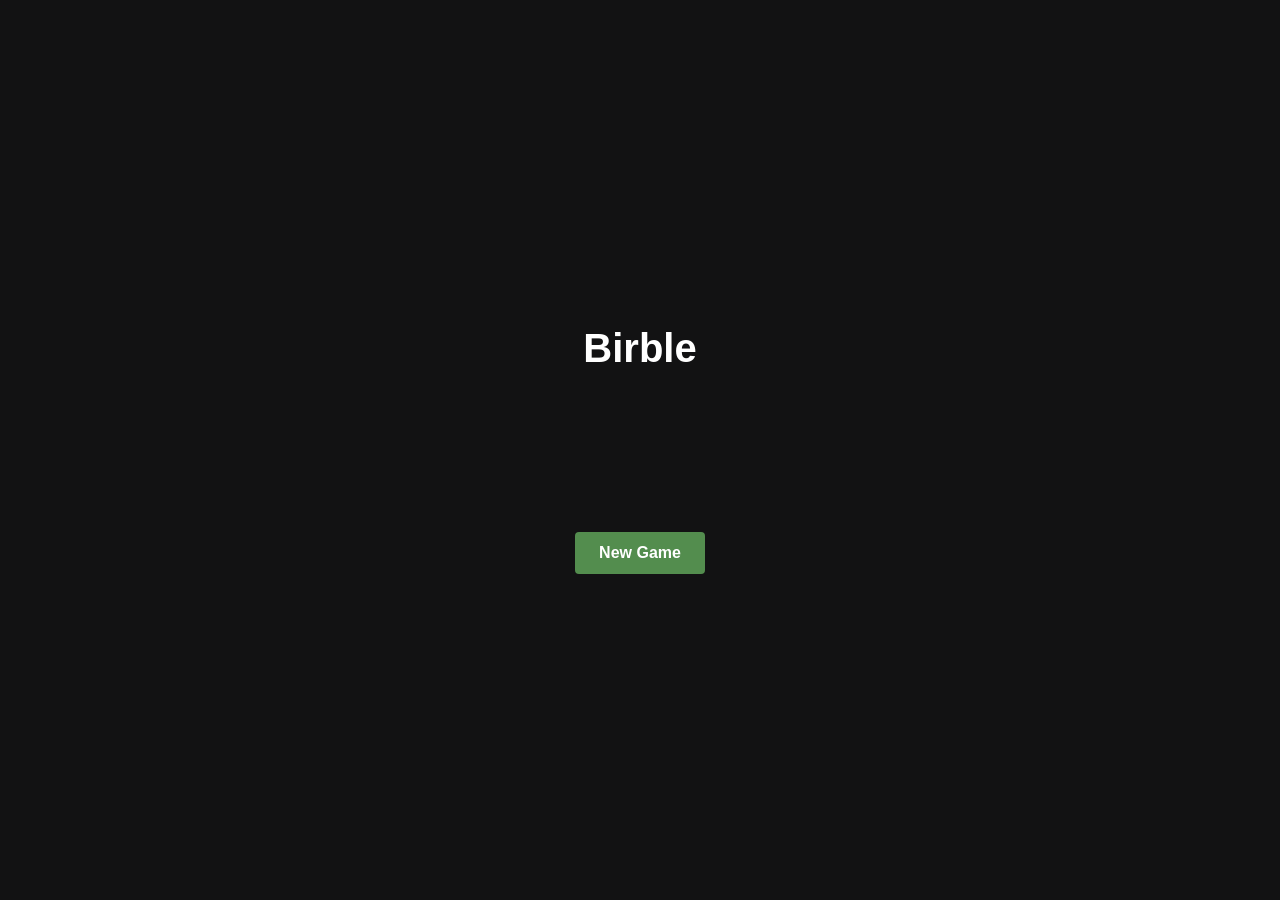
==== index.html @ 8f6b3149 "changed landing page from birble to index" ====
<!DOCTYPE html>
<html lang="en">
<head>
    <meta charset="UTF-8">
    <meta name="viewport" content="width=device-width, initial-scale=1.0">
    <title>Birble</title>
    <link rel="stylesheet" href="style.css">
</head>
<body>
    <div class="game-container">
        <h1>Birble</h1>
        <div class="message" id="message"></div>
        <div class="grid" id="grid">
            <!-- 6 rows of 5 tiles each -->
        </div>
        <div class="keyboard" id="keyboard">
            <!-- Virtual keyboard will be generated by JavaScript -->
        </div>
        <button id="reset-btn" class="reset-btn">New Game</button>
    </div>
    <script src="java.js"></script>
</body>
</html>
---- style.css ----
* {
    margin: 0;
    padding: 0;
    box-sizing: border-box;
}

body {
    font-family: 'Arial', sans-serif;
    background-color: #121213;
    color: white;
    display: flex;
    justify-content: center;
    align-items: center;
    min-height: 100vh;
    padding: 20px;
}

.game-container {
    max-width: 500px;
    width: 100%;
}

h1 {
    text-align: center;
    margin-bottom: 20px;
    font-size: 2.5rem;
}

.message {
    text-align: center;
    margin-bottom: 20px;
    min-height: 30px;
    font-size: 1.2rem;
    font-weight: bold;
}

.grid {
    display: grid;
    grid-template-rows: repeat(6, 1fr);
    gap: 5px;
    margin-bottom: 30px;
}

.row {
    display: grid;
    grid-template-columns: repeat(5, 1fr);
    gap: 5px;
}

.tile {
    width: 100%;
    aspect-ratio: 1;
    border: 2px solid #3a3a3c;
    display: flex;
    justify-content: center;
    align-items: center;
    font-size: 2rem;
    font-weight: bold;
    text-transform: uppercase;
    background-color: #121213;
    color: white;
    transition: all 0.2s ease;
}

.tile.filled {
    border-color: #565758;
}

.tile.correct {
    background-color: #538d4e;
    border-color: #538d4e;
}

.tile.present {
    background-color: #b59f3b;
    border-color: #b59f3b;
}

.tile.absent {
    background-color: #3a3a3c;
    border-color: #3a3a3c;
}

.keyboard {
    display: grid;
    grid-template-rows: repeat(3, 1fr);
    gap: 8px;
    margin-bottom: 20px;
}

.keyboard-row {
    display: flex;
    justify-content: center;
    gap: 6px;
}

.key {
    padding: 12px 8px;
    border: none;
    border-radius: 4px;
    background-color: #818384;
    color: white;
    font-size: 1rem;
    font-weight: bold;
    text-transform: uppercase;
    cursor: pointer;
    transition: all 0.1s ease;
    min-width: 40px;
    text-align: center;
}

.key:hover {
    background-color: #a0a1a3;
}

.key.correct {
    background-color: #538d4e;
}

.key.present {
    background-color: #b59f3b;
}

.key.absent {
    background-color: #3a3a3c;
}

.key.wide {
    flex: 1.5;
}

.reset-btn {
    display: block;
    margin: 0 auto;
    padding: 12px 24px;
    background-color: #538d4e;
    color: white;
    border: none;
    border-radius: 4px;
    font-size: 1rem;
    font-weight: bold;
    cursor: pointer;
    transition: background-color 0.2s ease;
}

.reset-btn:hover {
    background-color: #4a7c45;
}

@media (max-width: 600px) {
    .tile {
        font-size: 1.5rem;
    }
    
    .key {
        padding: 10px 6px;
        font-size: 0.9rem;
        min-width: 35px;
    }
}
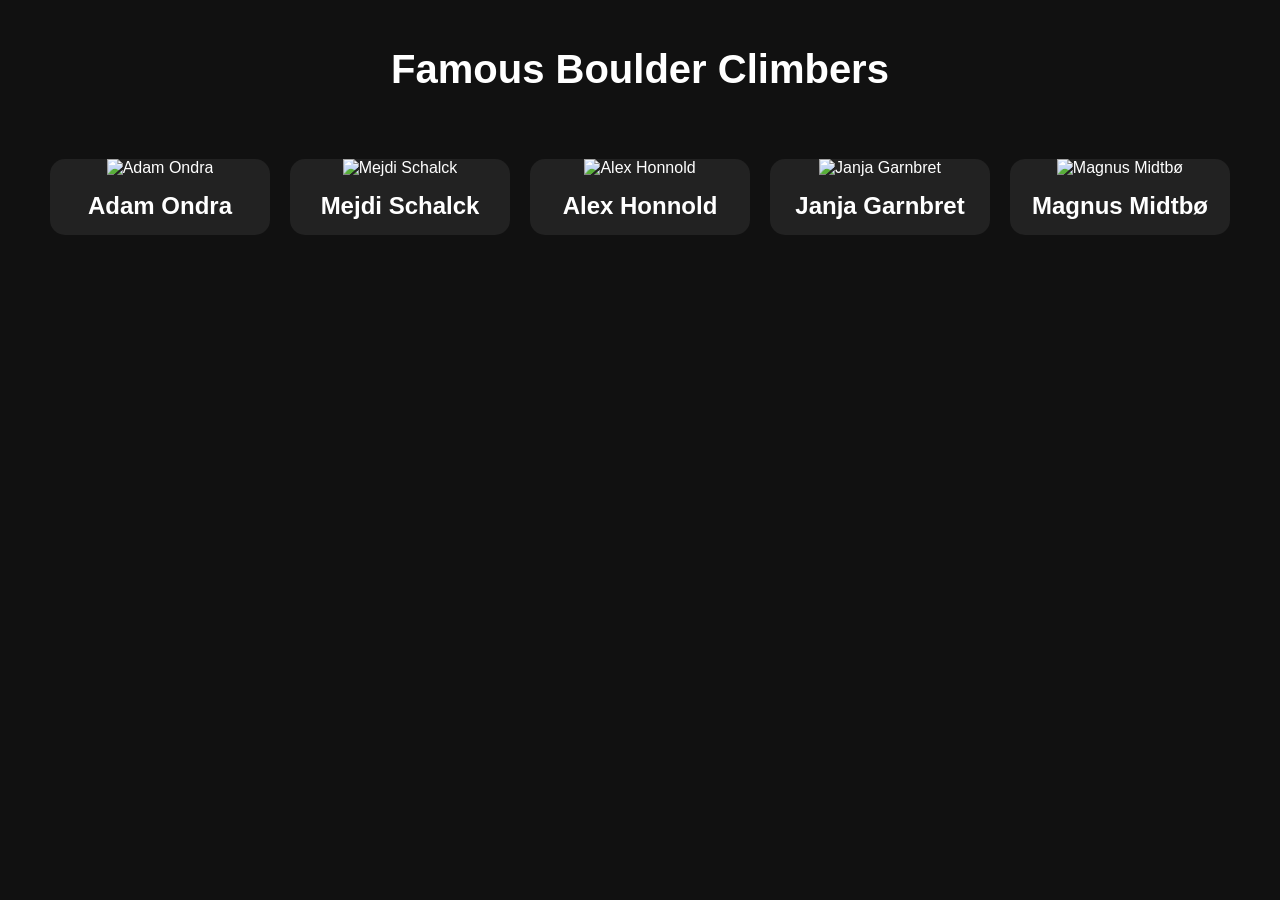
==== commit 0fc79ec4: "changed the game to a website of info of climbers, soon will add quizes about them" ====
--- a/index.html
+++ b/index.html
@@ -1,23 +1,210 @@
-<!DOCTYPE html>
-<html lang="en">
-<head>
-    <meta charset="UTF-8">
-    <meta name="viewport" content="width=device-width, initial-scale=1.0">
-    <title>Birble</title>
-    <link rel="stylesheet" href="style.css">
+<!-- index.html -->
+<!DOCTYPE html> <!-- Tells the browser this is an HTML5 document -->
+<html lang="en"> <!-- Starts the HTML document and sets language to English -->
+
+<head> <!-- Head section contains page settings -->
+  <meta charset="UTF-8"> <!-- Supports all text characters -->
+  <meta name="viewport" content="width=device-width, initial-scale=1.0"> <!-- Makes website responsive on phones -->
+  <title>Famous Boulder Climbers</title> <!-- Title shown in browser tab -->
+
+  <style> /* Starts CSS styling */
+
+    /* Styles the whole page */
+    body {
+      margin: 0; /* Removes default page spacing */
+      font-family: Arial, sans-serif; /* Sets font */
+      background: #111; /* Dark background */
+      color: white; /* White text */
+      text-align: center; /* Centers text */
+    }
+
+    /* Main title styling */
+    h1 {
+      padding: 20px; /* Space around title */
+      font-size: 40px; /* Large text */
+    }
+
+    /* Container for all climber cards */
+    .container {
+      display: flex; /* Places cards in a row */
+      flex-wrap: wrap; /* Moves cards to next line if needed */
+      justify-content: center; /* Centers cards */
+      gap: 20px; /* Space between cards */
+      padding: 20px; /* Space inside container */
+    }
+
+    /* Individual climber card */
+    .card {
+      background: #222; /* Dark gray background */
+      width: 220px; /* Card width */
+      border-radius: 15px; /* Rounded corners */
+      overflow: hidden; /* Prevents image overflow */
+      cursor: pointer; /* Shows pointer on hover */
+      transition: transform 0.3s; /* Smooth hover animation */
+    }
+
+    /* Card hover effect */
+    .card:hover {
+      transform: scale(1.05); /* Slightly enlarges card */
+    }
+
+    /* Climbers images */
+    .card img {
+      width: 100%; /* Full card width */
+      height: 250px; /* Fixed image height */
+      object-fit: cover; /* Crops image nicely */
+    }
+
+    /* Card title */
+    .card h2 {
+      margin: 15px 0; /* Space above and below text */
+    }
+
+    /* Popup background */
+    .popup {
+      display: none; /* Hidden by default */
+      position: fixed; /* Stays in place */
+      top: 0; /* Top of page */
+      left: 0; /* Left of page */
+      width: 100%; /* Full screen width */
+      height: 100%; /* Full screen height */
+      background: rgba(0,0,0,0.8); /* Dark transparent background */
+      justify-content: center; /* Centers popup horizontally */
+      align-items: center; /* Centers popup vertically */
+    }
+
+    /* Popup content box */
+    .popup-content {
+      background: #222; /* Dark popup background */
+      padding: 30px; /* Space inside popup */
+      border-radius: 15px; /* Rounded corners */
+      width: 70%; /* Popup width */
+      max-width: 600px; /* Maximum popup width */
+    }
+
+    /* Close button */
+    .close-btn {
+      background: red; /* Red button */
+      border: none; /* Removes border */
+      color: white; /* White text */
+      padding: 10px 20px; /* Button size */
+      cursor: pointer; /* Pointer on hover */
+      border-radius: 10px; /* Rounded button */
+      margin-top: 20px; /* Space above button */
+    }
+
+  </style> <!-- Ends CSS -->
+
 </head>
-<body>
-    <div class="game-container">
-        <h1>Birble</h1>
-        <div class="message" id="message"></div>
-        <div class="grid" id="grid">
-            <!-- 6 rows of 5 tiles each -->
-        </div>
-        <div class="keyboard" id="keyboard">
-            <!-- Virtual keyboard will be generated by JavaScript -->
-        </div>
-        <button id="reset-btn" class="reset-btn">New Game</button>
-    </div>
-    <script src="java.js"></script>
-</body>
-</html>+
+<body> <!-- Starts visible page content -->
+
+  <h1>Famous Boulder Climbers</h1> <!-- Main page heading -->
+
+  <div class="container"> <!-- Holds all climber cards -->
+
+    <!-- Adam Ondra card -->
+    <div class="card" onclick="showInfo('adam')"> <!-- Calls JavaScript when clicked -->
+      <img src="https://img.olympics.com/images/image/private/t_1-1_300/f_auto/v1707489700/primary/ryohdpaupufrjqfdbzri" alt="Adam Ondra"> <!-- Climber image -->
+      <h2>Adam Ondra</h2> <!-- Climber name -->
+    </div>
+
+    <!-- Mejdi Schalck card -->
+    <div class="card" onclick="showInfo('mejdi')">
+      <img src="https://encrypted-tbn0.gstatic.com/images?q=tbn:ANd9GcTlvGqSQooH2iXwVl6e9LVLuZGhv894qRvUmA&s" alt="Mejdi Schalck">
+      <h2>Mejdi Schalck</h2>
+    </div>
+
+    <!-- Alex Honnold card -->
+    <div class="card" onclick="showInfo('alex')">
+      <img src="https://media.gq.com/photos/5a09ff16b145834e27c427e0/4:3/w_3347,h_2510,c_limit/Alex%20Honnold-1217-GQ-MORG01-01.jpg" alt="Alex Honnold">
+      <h2>Alex Honnold</h2>
+    </div>
+
+    <!-- Janja Garnbret card -->
+    <div class="card" onclick="showInfo('janja')">
+      <img src="https://i0.wp.com/thehill.com/wp-content/uploads/sites/2/2024/08/66b75d8c823191.22814523.jpeg?w=2000&ssl=1" alt="Janja Garnbret">
+      <h2>Janja Garnbret</h2>
+    </div>
+
+    <!-- Magnus Midtbø card -->
+    <div class="card" onclick="showInfo('magnus')">
+      <img src="https://altitudeclimbing.com/wp-content/uploads/2025/06/retreat-kalymnos-april-2026-3-Magnus-Midtbo@2x.jpg" alt="Magnus Midtbø">
+      <h2>Magnus Midtbø</h2>
+    </div>
+
+  </div> <!-- Ends card container -->
+
+  <!-- Popup section -->
+  <div class="popup" id="popup"> <!-- Hidden popup -->
+    
+    <div class="popup-content"> <!-- Popup box -->
+
+      <h2 id="popup-title"></h2> <!-- Title filled by JavaScript -->
+
+      <p id="popup-text"></p> <!-- Info text filled by JavaScript -->
+
+      <button class="close-btn" onclick="closePopup()">Close</button> <!-- Closes popup -->
+
+    </div>
+
+  </div>
+
+  <script> // Starts JavaScript
+
+    // Stores information about climbers
+    const climbers = {
+
+      adam: {
+        name: "Adam Ondra", // Climbers name
+        info: "Adam Ondra is one of the greatest climbers in the world. He is from the Czech Republic and is known for being extremely strong in both sport climbing and bouldering. Many people consider him one of the best all-around climbers in history because he has pushed the limits of what is possible in climbing. He became famous for climbing some of the hardest routes ever done in the world. Adam is also known for his intense focus and powerful style. When he climbs, he often looks very serious because he is thinking carefully about every move. He has completed climbs that almost nobody else has been able to finish, including some of the most difficult rock routes ever created. Adam also competed in the Olympics, representing climbing on a global stage. Even though he is already at the top level, he continues to train hard and try new challenges. Many young climbers look up to him because of his dedication, strength, and love for the sport."
+      },
+
+      mejdi: {
+        name: "Mejdi Schalck",
+        info: "Mejdi Schalck is a talented climber from France who is known for his speed, power, and exciting climbing style. He became famous in competition bouldering because of how quickly he can solve difficult climbing problems. Mejdi is one of the strongest young climbers in the world and has competed against many top athletes in international climbing competitions. People enjoy watching Mejdi climb because he moves very fast and takes big risks on difficult routes. He is especially good at dynamic moves, where climbers jump or move quickly between holds. His energy and confidence make him exciting to watch during competitions. Mejdi trains very hard and continues improving every year, becoming one of the rising stars in modern climbing and bouldering."
+      },
+
+      alex: {
+        name: "Alex Honnold",
+        info: "Alex Honnold is one of the most famous climbers in the world. He is known for free solo climbing, which means climbing without ropes or safety equipment. One of his biggest achievements was climbing the giant cliff El Capitan in Yosemite National Park completely alone without any protection. This climb was shown in the famous movie Free Solo. The movie became very popular because people were shocked by how dangerous the climb was         Alex is known for staying very calm and focused even in scary situations high above the ground. Many people say he has almost no fear. He also climbed famous buildings and walls around the world, including Taipei 101 in Taiwan during a live event. Climbers admire him because of his strength, balance, smart climbing skills, and bravery. Besides climbing, he also helps charities and raises awareness about environmental issues."
+
+      },
+
+      janja: {
+        name: "Janja Garnbret",
+        info: "Janja Garnbret is one of the best female climbers in the world. She is from Slovenia and became famous because of her amazing strength, balance, and climbing skills. Janja is especially known for competition climbing and bouldering, where she has won many world championships and international competitions. She also won a gold medal in the Olympics, making her one of the biggest stars in climbing history. Many people admire Janja because she climbs very smoothly and makes difficult routes look easy. She is known for her strong mindset, confidence, and hard work during training. Even when climbs are extremely difficult, she stays calm and focused. Janja has inspired many young climbers around the world, especially girls who want to start climbing. Besides competitions, she also enjoys outdoor climbing and continues to push the limits of the sport."
+      },
+
+      magnus: {
+        name: "Magnus Midtbø",
+        info: "Magnus Midtbø is a famous climber from Norway. He is known for his incredible strength, powerful climbing style, and fun personality. Magnus started climbing when he was young and later became one of the best competitive climbers in Europe. He won many climbing competitions and became respected for his strong grip and athletic skills. Today, Magnus is also very popular on YouTube, where he makes videos about climbing, training, challenges, and adventures with other athletes and famous climbers. Many people enjoy watching his videos because they are exciting, funny, and show how difficult climbing can be. Magnus is known for trying crazy climbing challenges and testing his strength in different sports. He has inspired many people to start climbing and stay active. Even after leaving professional competitions, he continues to be one of the most famous climbers on the internet."
+      }
+
+    };
+
+    // Function that shows popup info
+    function showInfo(climber) {
+
+      // Sets popup title text
+      document.getElementById("popup-title").innerText = climbers[climber].name;
+
+      // Sets popup info text
+      document.getElementById("popup-text").innerText = climbers[climber].info;
+
+      // Makes popup visible
+      document.getElementById("popup").style.display = "flex";
+    }
+
+    // Function to close popup
+    function closePopup() {
+
+      // Hides popup
+      document.getElementById("popup").style.display = "none";
+    }
+
+  </script> <!-- Ends JavaScript -->
+
+</body> <!-- Ends visible page -->
+
+</html> <!-- Ends HTML document -->
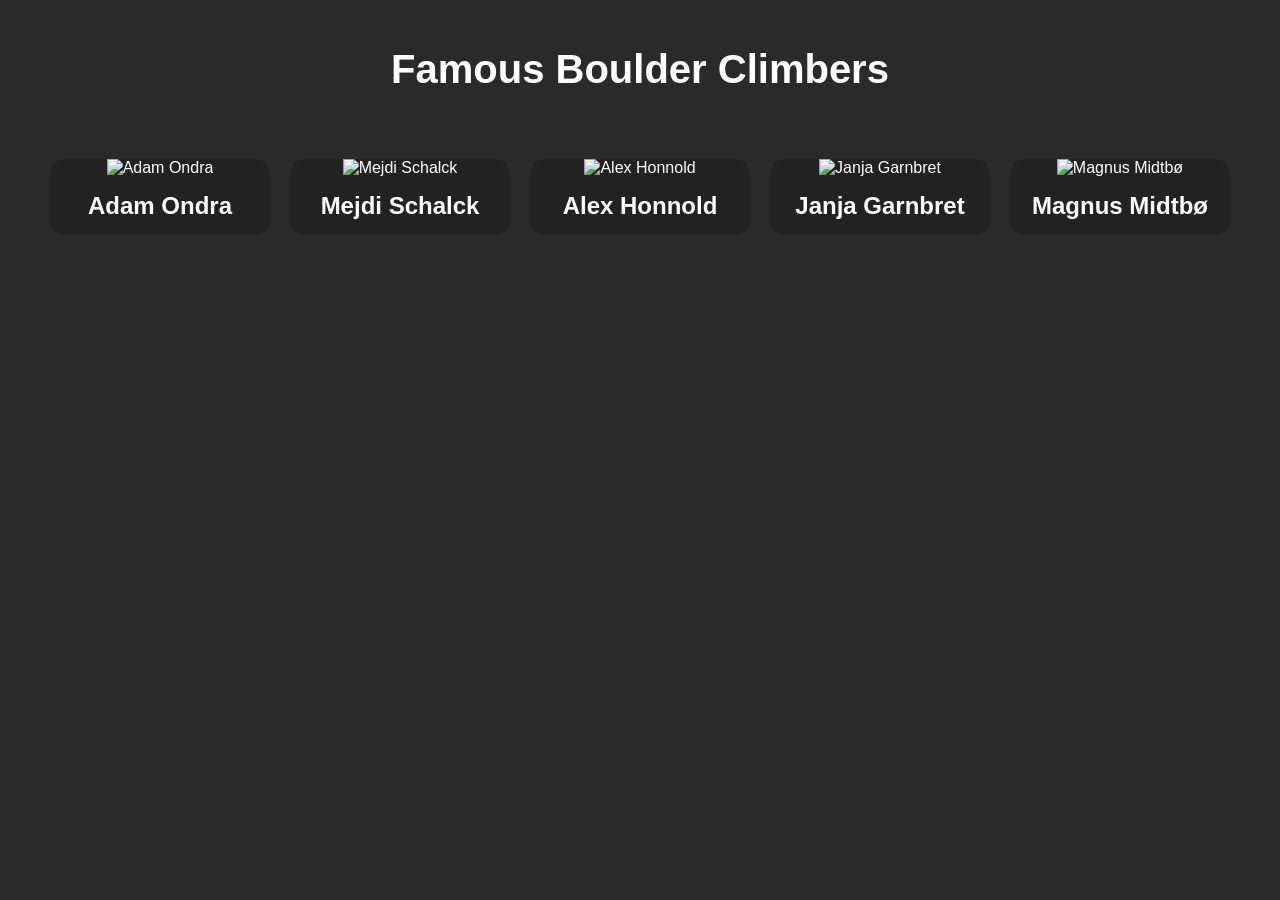
==== commit 3b77905f: "added quizes" ====
--- a/index.html
+++ b/index.html
@@ -13,9 +13,47 @@
     body {
       margin: 0; /* Removes default page spacing */
       font-family: Arial, sans-serif; /* Sets font */
-      background: #111; /* Dark background */
+      background: #2a2a2a; /* Dark gray background */
       color: white; /* White text */
       text-align: center; /* Centers text */
+      position: relative; /* For particle positioning */
+      overflow-x: hidden; /* Prevent horizontal scroll */
+    }
+
+    /* Particle styles */
+    .particle {
+      position: fixed; /* Fixed positioning */
+      pointer-events: none; /* Don't interfere with clicks */
+      top: 0; /* Start from top */
+      left: 0; /* Start from left */
+    }
+
+    /* Particle animation */
+    @keyframes float {
+      0% {
+        transform: translateY(0px) translateX(0px);
+        opacity: 0;
+      }
+      10% {
+        opacity: 1;
+      }
+      90% {
+        opacity: 1;
+      }
+      100% {
+        transform: translateY(-100vh) translateX(100px);
+        opacity: 0;
+      }
+    }
+
+    /* Particle glow animation */
+    @keyframes glow {
+      0%, 100% {
+        box-shadow: 0 0 5px rgba(218, 165, 32, 0.3);
+      }
+      50% {
+        box-shadow: 0 0 15px rgba(218, 165, 32, 0.6);
+      }
     }
 
     /* Main title styling */
@@ -93,6 +131,148 @@
       margin-top: 20px; /* Space above button */
     }
 
+    /* Quiz container */
+    .quiz-container {
+      display: none; /* Hidden by default */
+      position: fixed; /* Stays in place */
+      top: 0; /* Top of page */
+      left: 0; /* Left of page */
+      width: 100%; /* Full screen width */
+      height: 100%; /* Full screen height */
+      background: linear-gradient(135deg, #3d3d1f 0%, #4a4a2a 100%); /* Dark gold gradient */
+      justify-content: center; /* Centers quiz horizontally */
+      align-items: center; /* Centers quiz vertically */
+      z-index: 1000; /* Makes sure it's on top */
+    }
+
+    /* Quiz content box */
+    .quiz-content {
+      background: #2a2a1a; /* Dark gold background */
+      padding: 30px; /* Space inside popup */
+      border-radius: 15px; /* Rounded corners */
+      width: 80%; /* Popup width */
+      max-width: 700px; /* Maximum popup width */
+      max-height: 80vh; /* Maximum height */
+      overflow-y: auto; /* Scroll if needed */
+    }
+
+    /* Quiz button */
+    .quiz-btn {
+      background: #1f1f1f; /* Dark blue button */
+      border: 2px solid white; /* White border */
+      color: white; /* White text */
+      padding: 10px 20px; /* Button size */
+      cursor: pointer; /* Pointer on hover */
+      border-radius: 10px; /* Rounded button */
+      font-size: 14px; /* Text size */
+      transition: 0.3s; /* Smooth animation */
+    }
+
+    /* Quiz button hover */
+    .quiz-btn:hover {
+      background: #333; /* Lighter on hover */
+      transform: scale(1.05); /* Slightly larger */
+    }
+
+    /* Answer option */
+    .answer-option {
+      background: #333; /* Dark background */
+      border: 2px solid #555; /* Gray border */
+      color: white; /* White text */
+      padding: 15px; /* Padding inside */
+      cursor: pointer; /* Pointer on hover */
+      border-radius: 8px; /* Rounded corners */
+      text-align: left; /* Left align text */
+      transition: 0.3s; /* Smooth animation */
+    }
+
+    /* Answer hover */
+    .answer-option:hover {
+      background: #444; /* Lighter on hover */
+      border-color: #888; /* Lighter border */
+      transform: scale(1.02); /* Slightly larger */
+    }
+
+    /* Answer selected */
+    .answer-option.selected {
+      background: #0066cc; /* Blue when selected */
+      border-color: #0099ff; /* Light blue border */
+    }
+
+    /* Picture option */
+    .picture-option {
+      position: relative; /* For image positioning */
+      cursor: pointer; /* Pointer on hover */
+      border: 3px solid #555; /* Gray border */
+      border-radius: 10px; /* Rounded corners */
+      overflow: hidden; /* Hide overflow */
+      transition: 0.3s; /* Smooth animation */
+    }
+
+    /* Picture hover */
+    .picture-option:hover {
+      border-color: #888; /* Lighter border */
+      transform: scale(1.05); /* Slightly larger */
+    }
+
+    /* Picture selected */
+    .picture-option.selected {
+      border-color: #0099ff; /* Light blue border when selected */
+      box-shadow: 0 0 10px #0099ff; /* Glowing effect */
+    }
+
+    /* Picture image */
+    .picture-option img {
+      width: 100%; /* Full width */
+      height: 150px; /* Fixed height */
+      object-fit: cover; /* Crop nicely */
+      display: block; /* Remove spacing */
+    }
+
+    /* Results container */
+    .results-container {
+      display: none; /* Hidden by default */
+      position: fixed; /* Stays in place */
+      top: 0; /* Top of page */
+      left: 0; /* Left of page */
+      width: 100%; /* Full screen width */
+      height: 100%; /* Full screen height */
+      background: linear-gradient(135deg, #3d3d1f 0%, #4a4a2a 100%); /* Dark gold gradient */
+      justify-content: center; /* Centers content horizontally */
+      align-items: center; /* Centers content vertically */
+      z-index: 1000; /* Makes sure it's on top */
+    }
+
+    /* Results content box */
+    .results-content {
+      background: #2a2a1a; /* Dark gold background */
+      padding: 30px; /* Space inside */
+      border-radius: 15px; /* Rounded corners */
+      width: 80%; /* Width */
+      max-width: 700px; /* Maximum width */
+      max-height: 80vh; /* Maximum height */
+      overflow-y: auto; /* Scroll if needed */
+    }
+
+    /* Review item */
+    .review-item {
+      background: #333; /* Dark background */
+      padding: 15px; /* Padding inside */
+      margin: 10px 0; /* Space between items */
+      border-radius: 8px; /* Rounded corners */
+      border-left: 4px solid #888; /* Left border */
+    }
+
+    /* Review correct */
+    .review-item.correct {
+      border-left-color: #4CAF50; /* Green for correct */
+    }
+
+    /* Review incorrect */
+    .review-item.incorrect {
+      border-left-color: #f44336; /* Red for incorrect */
+    }
+
   </style> <!-- Ends CSS -->
 
 </head>
@@ -144,13 +324,50 @@
 
       <p id="popup-text"></p> <!-- Info text filled by JavaScript -->
 
-      <button class="close-btn" onclick="closePopup()">Close</button> <!-- Closes popup -->
+      <div style="display: flex; gap: 10px; justify-content: center; margin-top: 20px;">
+        <button class="close-btn" onclick="closePopup()">Close</button> <!-- Closes popup -->
+        <button class="close-btn" style="background: #4CAF50;" id="quiz-btn" onclick="startQuiz()">Quiz</button> <!-- Opens quiz -->
+      </div>
 
     </div>
 
   </div>
 
+  <!-- Quiz Page -->
+  <div class="quiz-container" id="quiz-container">
+    <div class="quiz-content">
+      <h2 id="quiz-title">Quiz</h2>
+      <p id="question-number"></p>
+      <div id="question-container"></div>
+      <div id="answers-container" style="display: flex; flex-direction: column; gap: 10px; margin-top: 20px;"></div>
+      <div style="margin-top: 20px; display: flex; gap: 10px; justify-content: center;">
+        <button class="quiz-btn" onclick="previousQuestion()">Previous</button>
+        <button class="quiz-btn" onclick="nextQuestion()">Next</button>
+        <button class="quiz-btn" style="background: #4CAF50;" onclick="finishQuiz()">Finish</button>
+      </div>
+    </div>
+  </div>
+
+  <!-- Quiz Results Page -->
+  <div class="results-container" id="results-container">
+    <div class="results-content">
+      <h2>Quiz Results</h2>
+      <p id="score-display" style="font-size: 24px; margin: 20px 0;"></p>
+      <div id="review-container" style="max-height: 400px; overflow-y: auto; margin: 20px 0; text-align: left;"></div>
+      <button class="quiz-btn" style="background: #4CAF50;" onclick="closeResults()">Back to Home</button>
+    </div>
+  </div>
+
   <script> // Starts JavaScript
+
+    // Climber image URLs
+    const climberImages = {
+      adam: "https://img.olympics.com/images/image/private/t_1-1_300/f_auto/v1707489700/primary/ryohdpaupufrjqfdbzri",
+      mejdi: "https://encrypted-tbn0.gstatic.com/images?q=tbn:ANd9GcTlvGqSQooH2iXwVl6e9LVLuZGhv894qRvUmA&s",
+      alex: "https://media.gq.com/photos/5a09ff16b145834e27c427e0/4:3/w_3347,h_2510,c_limit/Alex%20Honnold-1217-GQ-MORG01-01.jpg",
+      janja: "https://i0.wp.com/thehill.com/wp-content/uploads/sites/2/2024/08/66b75d8c823191.22814523.jpeg?w=2000&ssl=1",
+      magnus: "https://altitudeclimbing.com/wp-content/uploads/2025/06/retreat-kalymnos-april-2026-3-Magnus-Midtbo@2x.jpg"
+    };
 
     // Stores information about climbers
     const climbers = {
@@ -183,6 +400,247 @@
 
     };
 
+    // Quiz questions for each climber
+    const quizzes = {
+      adam: [
+        {
+          type: "text",
+          question: "Where is Adam Ondra from?",
+          answers: ["Czech Republic", "Poland", "Slovakia", "Hungary", "Germany"],
+          correct: 0
+        },
+        {
+          type: "text",
+          question: "What types of climbing is Adam Ondra known for?",
+          answers: ["Sport climbing and bouldering", "Free solo climbing", "Ice climbing", "Mountaineering", "Indoor climbing only"],
+          correct: 0
+        },
+        {
+          type: "text",
+          question: "What is Adam known for in his climbing style?",
+          answers: ["Intense focus and powerful style", "Taking unnecessary risks", "Rushing through climbs", "Being distracted", "Climbing alone without safety"],
+          correct: 0
+        },
+        {
+          type: "text",
+          question: "Did Adam Ondra compete in the Olympics?",
+          answers: ["Yes", "No", "Maybe", "Only in youth competitions", "He refused to compete"],
+          correct: 0
+        },
+        {
+          type: "picture",
+          question: "Which climber is Adam Ondra?",
+          imagePositions: ["adam", "mejdi", "alex", "janja", "magnus"],
+          correct: 0
+        }
+      ],
+      mejdi: [
+        {
+          type: "text",
+          question: "Which country is Mejdi Schalck from?",
+          answers: ["France", "Germany", "Italy", "Spain", "Belgium"],
+          correct: 0
+        },
+        {
+          type: "text",
+          question: "What is Mejdi Schalck known for?",
+          answers: ["Speed and power in bouldering", "Free solo climbing", "Mountain climbing", "Ice climbing", "Rock formations study"],
+          correct: 0
+        },
+        {
+          type: "text",
+          question: "What special climbing move is Mejdi especially good at?",
+          answers: ["Dynamic moves with jumping", "Slow climbing", "Resting between holds", "Climbing downward", "Balance techniques"],
+          correct: 0
+        },
+        {
+          type: "text",
+          question: "What makes Mejdi exciting to watch during competitions?",
+          answers: ["He moves very fast and takes big risks", "He climbs slowly and carefully", "He refuses to compete", "He helps other climbers", "He uses equipment help"],
+          correct: 0
+        },
+        {
+          type: "picture",
+          question: "Which climber is Mejdi Schalck?",
+          imagePositions: ["adam", "mejdi", "alex", "janja", "magnus"],
+          correct: 1
+        }
+      ],
+      alex: [
+        {
+          type: "text",
+          question: "What type of climbing is Alex Honnold most famous for?",
+          answers: ["Free solo climbing", "Bouldering", "Indoor climbing", "Mountain climbing", "Competition climbing"],
+          correct: 0
+        },
+        {
+          type: "text",
+          question: "Which cliff did Alex Honnold climb without ropes?",
+          answers: ["El Capitan in Yosemite", "Half Dome", "K2", "Everest", "Mont Blanc"],
+          correct: 0
+        },
+        {
+          type: "text",
+          question: "What movie documented Alex's El Capitan climb?",
+          answers: ["Free Solo", "Climbing High", "The Wall", "Vertical Limit", "Peak Performance"],
+          correct: 0
+        },
+        {
+          type: "text",
+          question: "Which building did Alex Honnold climb?",
+          answers: ["Taipei 101 in Taiwan", "Burj Khalifa", "Tokyo Tower", "CN Tower", "Empire State Building"],
+          correct: 0
+        },
+        {
+          type: "picture",
+          question: "Which climber is Alex Honnold?",
+          imagePositions: ["adam", "mejdi", "alex", "janja", "magnus"],
+          correct: 2
+        }
+      ],
+      janja: [
+        {
+          type: "text",
+          question: "Which country is Janja Garnbret from?",
+          answers: ["Slovenia", "Croatia", "Bosnia", "Serbia", "Macedonia"],
+          correct: 0
+        },
+        {
+          type: "text",
+          question: "What Olympic achievement did Janja Garnbret accomplish?",
+          answers: ["Won a gold medal", "Won a silver medal", "Won a bronze medal", "Competed but didn't medal", "Didn't compete"],
+          correct: 0
+        },
+        {
+          type: "text",
+          question: "What is Janja known for in her climbing?",
+          answers: ["Climbing smoothly and making routes look easy", "Climbing very slowly", "Making mistakes often", "Refusing to compete", "Using safety ropes always"],
+          correct: 0
+        },
+        {
+          type: "text",
+          question: "What has Janja won many of?",
+          answers: ["World championships and international competitions", "Olympic medals only", "YouTube subscribers", "Magazine covers", "Social media likes"],
+          correct: 0
+        },
+        {
+          type: "picture",
+          question: "Which climber is Janja Garnbret?",
+          imagePositions: ["adam", "mejdi", "alex", "janja", "magnus"],
+          correct: 3
+        }
+      ],
+      magnus: [
+        {
+          type: "text",
+          question: "Which country is Magnus Midtbø from?",
+          answers: ["Norway", "Sweden", "Denmark", "Finland", "Iceland"],
+          correct: 0
+        },
+        {
+          type: "text",
+          question: "What sport other than climbing is Magnus known for testing?",
+          answers: ["Various sports and athletic challenges", "Only climbing", "Only weightlifting", "Only gymnastics", "Only running"],
+          correct: 0
+        },
+        {
+          type: "text",
+          question: "Where is Magnus very popular today?",
+          answers: ["On YouTube", "In Olympics only", "In local gyms", "In magazines only", "In documentaries only"],
+          correct: 0
+        },
+        {
+          type: "text",
+          question: "What are Magnus' YouTube videos about?",
+          answers: ["Climbing, training, challenges, and adventures", "Only instructional climbing", "Only extreme sports", "Only competition results", "Only equipment reviews"],
+          correct: 0
+        },
+        {
+          type: "picture",
+          question: "Which climber is Magnus Midtbø?",
+          imagePositions: ["adam", "mejdi", "alex", "janja", "magnus"],
+          correct: 4
+        }
+      ]
+    };
+
+    // Function to create and animate particles on homepage
+    function createParticles() {
+      // Create 30 particles
+      for (let i = 0; i < 30; i++) {
+        setTimeout(() => {
+          const particle = document.createElement("div");
+          particle.className = "particle";
+          
+          // Random size between 2-6px
+          const size = Math.random() * 4 + 2;
+          particle.style.width = size + "px";
+          particle.style.height = size + "px";
+          particle.style.backgroundColor = "rgba(218, 165, 32, " + (Math.random() * 0.6 + 0.4) + ")";
+          particle.style.borderRadius = "50%";
+          particle.style.left = Math.random() * window.innerWidth + "px";
+          particle.style.top = window.innerHeight + "px";
+          
+          // Random duration between 8-15 seconds
+          const duration = Math.random() * 7 + 8;
+          particle.style.animation = "float " + duration + "s linear forwards, glow 3s ease-in-out infinite";
+          particle.style.animationDelay = "0s, " + (Math.random() * 2) + "s";
+          
+          document.body.appendChild(particle);
+          
+          // Remove particle after animation ends
+          setTimeout(() => {
+            particle.remove();
+          }, duration * 1000);
+        }, i * 200);
+      }
+    }
+
+    // Function to clean up particles when entering quiz
+    function cleanupParticles() {
+      const particles = document.querySelectorAll(".particle");
+      particles.forEach(p => p.remove());
+    }
+
+    // Create initial particles on page load
+    window.addEventListener("load", () => {
+      createParticles();
+    });
+
+    // Keep creating particles continuously
+    setInterval(() => {
+      if (document.getElementById("quiz-container").style.display !== "flex" && 
+          document.getElementById("results-container").style.display !== "flex") {
+        createParticles();
+      }
+    }, 5000);
+
+    // Global quiz state
+    let currentQuiz = null;
+    let currentClimber = null;
+    let currentQuestion = 0;
+    let shuffledQuestions = [];
+    let userAnswers = [];
+    let questionData = []; // Stores shuffled answers and correct indices
+
+    // Helper function to shuffle array
+    function shuffleArray(array) {
+      const shuffled = [...array];
+      for (let i = shuffled.length - 1; i > 0; i--) {
+        const j = Math.floor(Math.random() * (i + 1));
+        [shuffled[i], shuffled[j]] = [shuffled[j], shuffled[i]];
+      }
+      return shuffled;
+    }
+
+    // Helper function to find index of element in array
+    function findIndex(array, element) {
+      for (let i = 0; i < array.length; i++) {
+        if (array[i] === element) return i;
+      }
+      return -1;
+    }
+
     // Function that shows popup info
     function showInfo(climber) {
 
@@ -192,6 +650,9 @@
       // Sets popup info text
       document.getElementById("popup-text").innerText = climbers[climber].info;
 
+      // Store current climber for quiz
+      currentClimber = climber;
+
       // Makes popup visible
       document.getElementById("popup").style.display = "flex";
     }
@@ -203,6 +664,197 @@
       document.getElementById("popup").style.display = "none";
     }
 
+    // Function to start quiz
+    function startQuiz() {
+      if (!currentClimber) return;
+
+      // Shuffle questions
+      shuffledQuestions = [...quizzes[currentClimber]].sort(() => Math.random() - 0.5);
+      userAnswers = new Array(5).fill(null);
+      currentQuestion = 0;
+      questionData = [];
+
+      // Shuffle answers and track correct indices for each question
+      shuffledQuestions.forEach((question) => {
+        if (question.type === "picture") {
+          // Shuffle picture positions
+          const shuffledPositions = shuffleArray(question.imagePositions);
+          const correctPosition = question.imagePositions[question.correct];
+          const newCorrectIndex = findIndex(shuffledPositions, correctPosition);
+          
+          questionData.push({
+            shuffledPositions: shuffledPositions,
+            correctIndex: newCorrectIndex
+          });
+        } else {
+          // Shuffle text answers
+          const correctAnswer = question.answers[question.correct];
+          const shuffledAnswers = shuffleArray(question.answers);
+          const newCorrectIndex = findIndex(shuffledAnswers, correctAnswer);
+          
+          questionData.push({
+            shuffledAnswers: shuffledAnswers,
+            correctIndex: newCorrectIndex
+          });
+        }
+      });
+
+      // Clean up particles before showing quiz
+      cleanupParticles();
+
+      // Hide popup and show quiz
+      document.getElementById("popup").style.display = "none";
+      document.getElementById("quiz-container").style.display = "flex";
+
+      // Display first question
+      displayQuestion();
+    }
+
+    // Function to display current question
+    function displayQuestion() {
+      const question = shuffledQuestions[currentQuestion];
+      document.getElementById("quiz-title").innerText = climbers[currentClimber].name + " Quiz";
+      document.getElementById("question-number").innerText = "Question " + (currentQuestion + 1) + " of 5";
+
+      if (question.type === "picture") {
+        displayPictureQuestion(question);
+      } else {
+        displayTextQuestion(question);
+      }
+    }
+
+    // Function to display text question
+    function displayTextQuestion(question) {
+      const container = document.getElementById("question-container");
+      container.innerHTML = "<h3>" + question.question + "</h3>";
+
+      const answersContainer = document.getElementById("answers-container");
+      answersContainer.innerHTML = "";
+      answersContainer.style.display = "flex";
+      answersContainer.style.flexDirection = "column";
+
+      const data = questionData[currentQuestion];
+      const shuffledAnswers = data.shuffledAnswers;
+
+      shuffledAnswers.forEach((answer, index) => {
+        const button = document.createElement("button");
+        button.className = "answer-option";
+        if (userAnswers[currentQuestion] === index) {
+          button.classList.add("selected");
+        }
+        button.innerText = answer;
+        button.onclick = () => selectAnswer(index);
+        answersContainer.appendChild(button);
+      });
+    }
+
+    // Function to display picture question
+    function displayPictureQuestion(question) {
+      const container = document.getElementById("question-container");
+      container.innerHTML = "<h3>" + question.question + "</h3>";
+
+      const answersContainer = document.getElementById("answers-container");
+      answersContainer.innerHTML = "";
+      answersContainer.style.display = "grid";
+      answersContainer.style.gridTemplateColumns = "repeat(auto-fit, minmax(120px, 1fr))";
+
+      const data = questionData[currentQuestion];
+      const shuffledPositions = data.shuffledPositions;
+
+      shuffledPositions.forEach((climberKey, index) => {
+        const div = document.createElement("div");
+        div.className = "picture-option";
+        if (userAnswers[currentQuestion] === index) {
+          div.classList.add("selected");
+        }
+        div.style.cursor = "pointer";
+        div.innerHTML = "<img src='" + climberImages[climberKey] + "' alt='" + climbers[climberKey].name + "'>";
+        div.onclick = () => selectAnswer(index);
+        answersContainer.appendChild(div);
+      });
+    }
+
+    // Function to select answer
+    function selectAnswer(index) {
+      userAnswers[currentQuestion] = index;
+
+      // Update display
+      displayQuestion();
+    }
+
+    // Function to go to next question
+    function nextQuestion() {
+      if (currentQuestion < 4) {
+        currentQuestion++;
+        displayQuestion();
+      }
+    }
+
+    // Function to go to previous question
+    function previousQuestion() {
+      if (currentQuestion > 0) {
+        currentQuestion--;
+        displayQuestion();
+      }
+    }
+
+    // Function to finish quiz
+    function finishQuiz() {
+      // Calculate score
+      let score = 0;
+      for (let i = 0; i < 5; i++) {
+        if (userAnswers[i] === questionData[i].correctIndex) {
+          score++;
+        }
+      }
+
+      // Display results
+      document.getElementById("quiz-container").style.display = "none";
+      document.getElementById("results-container").style.display = "flex";
+
+      // Show score
+      document.getElementById("score-display").innerText = "You scored " + score + " out of 5!";
+
+      // Show review
+      const reviewContainer = document.getElementById("review-container");
+      reviewContainer.innerHTML = "";
+
+      for (let i = 0; i < 5; i++) {
+        const question = shuffledQuestions[i];
+        const data = questionData[i];
+        const isCorrect = userAnswers[i] === data.correctIndex;
+        const reviewItem = document.createElement("div");
+        reviewItem.className = "review-item " + (isCorrect ? "correct" : "incorrect");
+
+        let answerText = "";
+        if (question.type === "picture") {
+          const userSelectedClimber = data.shuffledPositions[userAnswers[i]] || "unknown";
+          const correctClimber = data.shuffledPositions[data.correctIndex];
+          answerText = "You selected: <strong>" + climbers[userSelectedClimber].name + "</strong><br>";
+          answerText += "Correct answer: <strong>" + climbers[correctClimber].name + "</strong>";
+        } else {
+          answerText = "You selected: <strong>" + (data.shuffledAnswers[userAnswers[i]] || "No answer") + "</strong><br>";
+          answerText += "Correct answer: <strong>" + data.shuffledAnswers[data.correctIndex] + "</strong>";
+        }
+
+        const status = isCorrect ? "✓ Correct" : "✗ Incorrect";
+        reviewItem.innerHTML = "<strong>" + (i + 1) + ". " + question.question + "</strong> - " + status + "<br>" + answerText;
+        reviewContainer.appendChild(reviewItem);
+      }
+    }
+
+    // Function to close results and go back
+    function closeResults() {
+      document.getElementById("results-container").style.display = "none";
+      document.getElementById("popup").style.display = "flex";
+      currentQuestion = 0;
+      shuffledQuestions = [];
+      userAnswers = [];
+      questionData = [];
+      // Recreate particles when returning to homepage
+      createParticles();
+    }
+
   </script> <!-- Ends JavaScript -->
 
 </body> <!-- Ends visible page -->
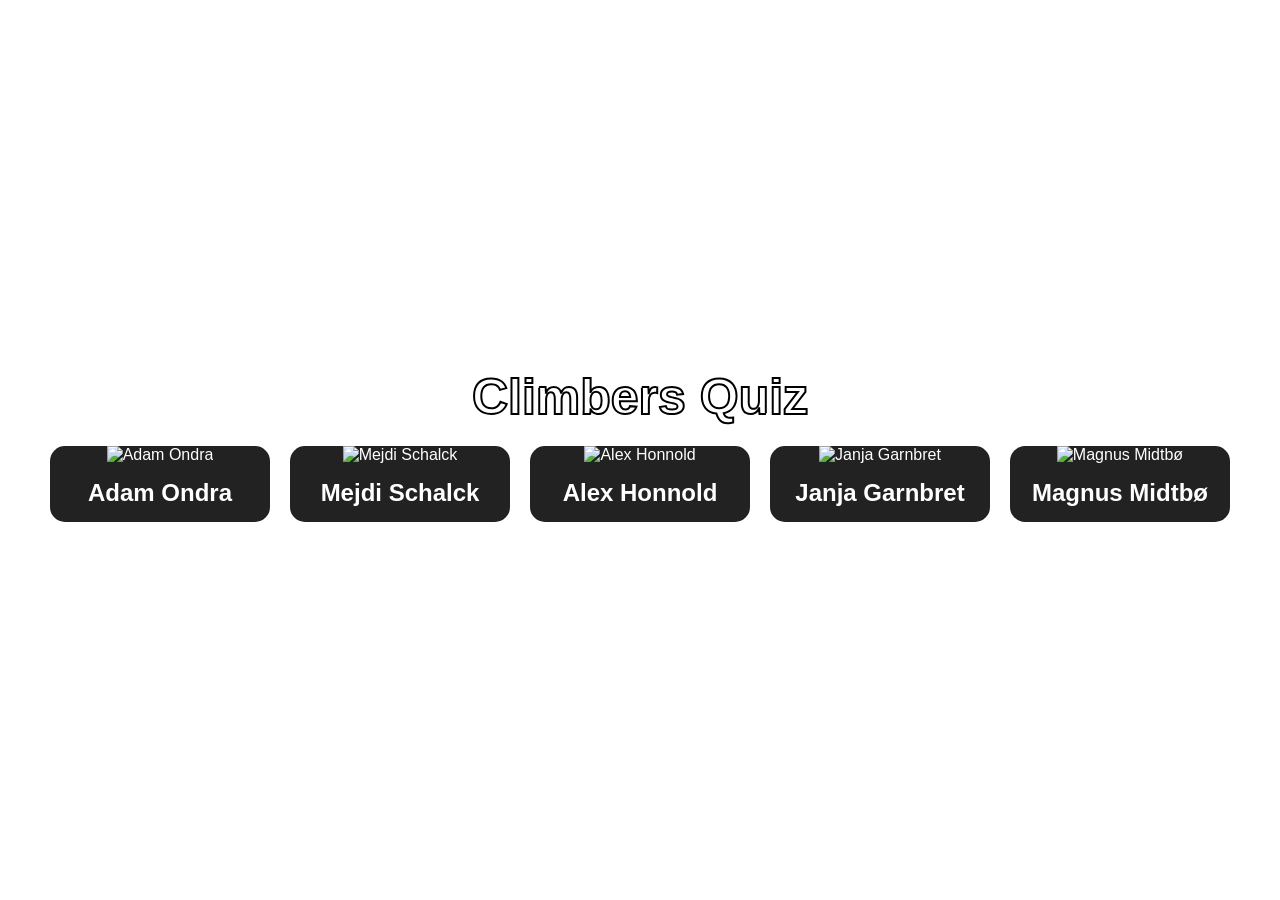
==== commit b9545f8d: "added backgrounds" ====
--- a/index.html
+++ b/index.html
@@ -13,11 +13,29 @@
     body {
       margin: 0; /* Removes default page spacing */
       font-family: Arial, sans-serif; /* Sets font */
-      background: #2a2a2a; /* Dark gray background */
+      background: url('https://ychef.files.bbci.co.uk/1280x720/p0jqv2ln.jpg') center/cover no-repeat fixed; /* Climbing location background */
       color: white; /* White text */
       text-align: center; /* Centers text */
       position: relative; /* For particle positioning */
-      overflow-x: hidden; /* Prevent horizontal scroll */
+      overflow: hidden; /* Prevent scrolling */
+      height: 100vh; /* Full viewport height */
+      display: flex; /* Flexbox for centering */
+      flex-direction: column; /* Stack items vertically */
+      justify-content: center; /* Center vertically */
+      align-items: center; /* Center horizontally */
+    }
+
+    body::before {
+      content: ''; /* Creates overlay */
+      position: fixed; /* Fixed positioning */
+      top: 0; /* Top of page */
+      left: 0; /* Left of page */
+      width: 100%; /* Full width */
+      height: 100%; /* Full height */
+      background: url('https://ychef.files.bbci.co.uk/1280x720/p0jqv2ln.jpg') center/cover no-repeat fixed; /* Same background */
+      filter: blur(5px); /* Blur effect */
+      z-index: -1; /* Behind content */
+      pointer-events: none; /* Don't interfere with clicks */
     }
 
     /* Particle styles */
@@ -58,8 +76,13 @@
 
     /* Main title styling */
     h1 {
-      padding: 20px; /* Space around title */
-      font-size: 40px; /* Large text */
+      padding: 10px 0; /* Space around title */
+      font-size: 50px; /* Large text */
+      margin: 0; /* Remove default margin */
+      -webkit-text-stroke: 2px black; /* Text stroke outline */
+      text-stroke: 2px black; /* Text stroke outline */
+      position: relative; /* For z-index */
+      z-index: 10; /* Above blurred background */
     }
 
     /* Container for all climber cards */
@@ -67,8 +90,12 @@
       display: flex; /* Places cards in a row */
       flex-wrap: wrap; /* Moves cards to next line if needed */
       justify-content: center; /* Centers cards */
+      align-items: center; /* Vertically center items */
       gap: 20px; /* Space between cards */
-      padding: 20px; /* Space inside container */
+      padding: 10px 20px 20px 20px; /* Space inside container */
+      position: relative; /* For z-index */
+      z-index: 10; /* Above particles */
+      width: 100%; /* Full width */
     }
 
     /* Individual climber card */
@@ -109,6 +136,7 @@
       background: rgba(0,0,0,0.8); /* Dark transparent background */
       justify-content: center; /* Centers popup horizontally */
       align-items: center; /* Centers popup vertically */
+      z-index: 2000; /* Keep popup above all page elements */
     }
 
     /* Popup content box */
@@ -118,6 +146,7 @@
       border-radius: 15px; /* Rounded corners */
       width: 70%; /* Popup width */
       max-width: 600px; /* Maximum popup width */
+      z-index: 2001; /* Keep content above background */
     }
 
     /* Close button */
@@ -139,7 +168,7 @@
       left: 0; /* Left of page */
       width: 100%; /* Full screen width */
       height: 100%; /* Full screen height */
-      background: linear-gradient(135deg, #3d3d1f 0%, #4a4a2a 100%); /* Dark gold gradient */
+      background: url('https://www.active-traveller.com/images/advice/istock-000052710440-medium.jpg') center/cover no-repeat fixed; /* Quiz background image */
       justify-content: center; /* Centers quiz horizontally */
       align-items: center; /* Centers quiz vertically */
       z-index: 1000; /* Makes sure it's on top */
@@ -152,8 +181,8 @@
       border-radius: 15px; /* Rounded corners */
       width: 80%; /* Popup width */
       max-width: 700px; /* Maximum popup width */
-      max-height: 80vh; /* Maximum height */
-      overflow-y: auto; /* Scroll if needed */
+      max-height: auto; /* Auto height to fit all content */
+      overflow-y: visible; /* No scrolling */
     }
 
     /* Quiz button */
@@ -250,8 +279,8 @@
       border-radius: 15px; /* Rounded corners */
       width: 80%; /* Width */
       max-width: 700px; /* Maximum width */
-      max-height: 80vh; /* Maximum height */
-      overflow-y: auto; /* Scroll if needed */
+      max-height: auto; /* Auto height to fit all content */
+      overflow-y: visible; /* No scrolling */
     }
 
     /* Review item */
@@ -279,7 +308,7 @@
 
 <body> <!-- Starts visible page content -->
 
-  <h1>Famous Boulder Climbers</h1> <!-- Main page heading -->
+  <h1>Climbers Quiz</h1> <!-- Main page heading -->
 
   <div class="container"> <!-- Holds all climber cards -->
 
@@ -321,6 +350,7 @@
     <div class="popup-content"> <!-- Popup box -->
 
       <h2 id="popup-title"></h2> <!-- Title filled by JavaScript -->
+      <img id="popup-image" style="width: 100%; max-width: 360px; height: auto; object-fit: cover; border-radius: 15px; margin: 15px auto; display: block;">
 
       <p id="popup-text"></p> <!-- Info text filled by JavaScript -->
 
@@ -428,6 +458,42 @@
           correct: 0
         },
         {
+          type: "text",
+          question: "What is Adam considered by many people?",
+          answers: ["One of the best all-around climbers in history", "Just a beginner", "Only good at one type of climbing", "Not very dedicated", "Only famous for competitions"],
+          correct: 0
+        },
+        {
+          type: "text",
+          question: "What has Adam pushed in climbing?",
+          answers: ["The limits of what is possible in climbing", "Only easy routes", "Safety regulations", "Competition rules", "Climbing equipment"],
+          correct: 0
+        },
+        {
+          type: "text",
+          question: "How does Adam look when he climbs?",
+          answers: ["Very serious, thinking carefully about every move", "Distracted and unfocused", "Rushing and careless", "Smiling and joking", "Bored and uninterested"],
+          correct: 0
+        },
+        {
+          type: "text",
+          question: "What has Adam completed that almost nobody else has?",
+          answers: ["Some of the most difficult rock routes ever created", "Only easy beginner routes", "No notable climbs", "Only indoor climbs", "Only competitions"],
+          correct: 0
+        },
+        {
+          type: "text",
+          question: "What does Adam continue to do despite being at the top level?",
+          answers: ["Train hard and try new challenges", "Retire from climbing", "Only compete occasionally", "Stop training", "Focus only on easy climbs"],
+          correct: 0
+        },
+        {
+          type: "text",
+          question: "Why do many young climbers look up to Adam?",
+          answers: ["Because of his dedication, strength, and love for the sport", "Because he takes it easy", "Because he avoids challenges", "Because he doesn't train hard", "Because he only cares about fame"],
+          correct: 0
+        },
+        {
           type: "picture",
           question: "Which climber is Adam Ondra?",
           imagePositions: ["adam", "mejdi", "alex", "janja", "magnus"],
@@ -457,6 +523,42 @@
           type: "text",
           question: "What makes Mejdi exciting to watch during competitions?",
           answers: ["He moves very fast and takes big risks", "He climbs slowly and carefully", "He refuses to compete", "He helps other climbers", "He uses equipment help"],
+          correct: 0
+        },
+        {
+          type: "text",
+          question: "What type of climbing did Mejdi become famous in?",
+          answers: ["Competition bouldering", "Free solo climbing", "Ice climbing", "Mountain climbing", "Indoor climbing"],
+          correct: 0
+        },
+        {
+          type: "text",
+          question: "How does Mejdi solve difficult climbing problems?",
+          answers: ["Quickly", "Slowly over time", "With help from others", "By avoiding them", "Only with equipment"],
+          correct: 0
+        },
+        {
+          type: "text",
+          question: "What is Mejdi considered?",
+          answers: ["One of the strongest young climbers in the world", "A beginner climber", "Only good at easy routes", "Not competitive", "Only famous for videos"],
+          correct: 0
+        },
+        {
+          type: "text",
+          question: "What has Mejdi competed against?",
+          answers: ["Many top athletes in international climbing competitions", "Only local climbers", "No competitions", "Only youth competitions", "Only himself"],
+          correct: 0
+        },
+        {
+          type: "text",
+          question: "What makes Mejdi exciting to watch besides his speed?",
+          answers: ["His energy and confidence", "His slow pace", "His lack of confidence", "His avoidance of risks", "His use of safety equipment"],
+          correct: 0
+        },
+        {
+          type: "text",
+          question: "What is Mejdi becoming in modern climbing?",
+          answers: ["One of the rising stars in modern climbing and bouldering", "A retired climber", "Only a coach", "Not well known", "Only good at one style"],
           correct: 0
         },
         {
@@ -492,6 +594,48 @@
           correct: 0
         },
         {
+          type: "text",
+          question: "What does free solo climbing mean?",
+          answers: ["Climbing without ropes or safety equipment", "Climbing with a partner", "Climbing indoors", "Climbing mountains", "Climbing competitions"],
+          correct: 0
+        },
+        {
+          type: "text",
+          question: "What was shown in the movie Free Solo?",
+          answers: ["Alex's El Capitan climb", "A different climber's story", "Mountain climbing", "Indoor bouldering", "Competition highlights"],
+          correct: 0
+        },
+        {
+          type: "text",
+          question: "Why did the movie Free Solo become popular?",
+          answers: ["People were shocked by how dangerous the climb was", "It was about easy climbing", "It showed safe techniques", "It was a comedy", "It focused on equipment"],
+          correct: 0
+        },
+        {
+          type: "text",
+          question: "How is Alex known for staying during climbs?",
+          answers: ["Very calm and focused even in scary situations", "Panicked and unfocused", "Distracted by surroundings", "Rushing through moves", "Avoiding high places"],
+          correct: 0
+        },
+        {
+          type: "text",
+          question: "What do many people say Alex has?",
+          answers: ["Almost no fear", "Too much fear", "Average fear levels", "Fear of heights", "Fear of climbing"],
+          correct: 0
+        },
+        {
+          type: "text",
+          question: "What does Alex do besides climbing?",
+          answers: ["Helps charities and raises awareness about environmental issues", "Only climbs", "Only competes", "Only trains", "Only watches movies"],
+          correct: 0
+        },
+        {
+          type: "text",
+          question: "Why do climbers admire Alex?",
+          answers: ["Because of his strength, balance, smart climbing skills, and bravery", "Because he avoids risks", "Because he uses lots of safety gear", "Because he climbs slowly", "Because he doesn't train hard"],
+          correct: 0
+        },
+        {
           type: "picture",
           question: "Which climber is Alex Honnold?",
           imagePositions: ["adam", "mejdi", "alex", "janja", "magnus"],
@@ -524,6 +668,48 @@
           correct: 0
         },
         {
+          type: "text",
+          question: "What is Janja considered?",
+          answers: ["One of the best female climbers in the world", "A beginner climber", "Only good at one style", "Not competitive", "Only famous for looks"],
+          correct: 0
+        },
+        {
+          type: "text",
+          question: "What is Janja especially known for?",
+          answers: ["Competition climbing and bouldering", "Free solo climbing", "Mountain climbing", "Ice climbing", "Indoor climbing only"],
+          correct: 0
+        },
+        {
+          type: "text",
+          question: "What makes Janja one of the biggest stars in climbing history?",
+          answers: ["Won a gold medal in the Olympics", "Won many YouTube awards", "Became famous for videos", "Only competed locally", "Avoided major competitions"],
+          correct: 0
+        },
+        {
+          type: "text",
+          question: "What is Janja known for besides her climbing skills?",
+          answers: ["Strong mindset, confidence, and hard work during training", "Avoiding training", "Taking it easy", "Not being dedicated", "Only focusing on competitions"],
+          correct: 0
+        },
+        {
+          type: "text",
+          question: "How does Janja stay during extremely difficult climbs?",
+          answers: ["Calm and focused", "Panicked and unfocused", "Distracted", "Rushing", "Giving up easily"],
+          correct: 0
+        },
+        {
+          type: "text",
+          question: "Who has Janja inspired?",
+          answers: ["Many young climbers around the world, especially girls", "Only professional climbers", "No one", "Only boys", "Only adults"],
+          correct: 0
+        },
+        {
+          type: "text",
+          question: "What does Janja enjoy besides competitions?",
+          answers: ["Outdoor climbing", "Only indoor climbing", "Only watching others", "Only training", "Only resting"],
+          correct: 0
+        },
+        {
           type: "picture",
           question: "Which climber is Janja Garnbret?",
           imagePositions: ["adam", "mejdi", "alex", "janja", "magnus"],
@@ -553,6 +739,54 @@
           type: "text",
           question: "What are Magnus' YouTube videos about?",
           answers: ["Climbing, training, challenges, and adventures", "Only instructional climbing", "Only extreme sports", "Only competition results", "Only equipment reviews"],
+          correct: 0
+        },
+        {
+          type: "text",
+          question: "What is Magnus known for besides climbing?",
+          answers: ["Incredible strength, powerful climbing style, and fun personality", "Weak strength", "Slow style", "Serious personality", "Avoiding challenges"],
+          correct: 0
+        },
+        {
+          type: "text",
+          question: "When did Magnus start climbing?",
+          answers: ["When he was young", "As an adult", "Recently", "Never started", "Only in competitions"],
+          correct: 0
+        },
+        {
+          type: "text",
+          question: "What became Magnus later in his career?",
+          answers: ["One of the best competitive climbers in Europe", "A beginner", "Only good locally", "Not competitive", "Retired early"],
+          correct: 0
+        },
+        {
+          type: "text",
+          question: "What is Magnus respected for?",
+          answers: ["His strong grip and athletic skills", "His slow pace", "His lack of strength", "His avoidance of training", "His focus on videos only"],
+          correct: 0
+        },
+        {
+          type: "text",
+          question: "Why do people enjoy watching Magnus' videos?",
+          answers: ["They are exciting, funny, and show how difficult climbing can be", "They are boring", "They are too serious", "They avoid showing difficulty", "They are only about equipment"],
+          correct: 0
+        },
+        {
+          type: "text",
+          question: "What is Magnus known for trying?",
+          answers: ["Crazy climbing challenges", "Only easy challenges", "No challenges", "Only safe activities", "Only competitions"],
+          correct: 0
+        },
+        {
+          type: "text",
+          question: "What has Magnus inspired people to do?",
+          answers: ["Start climbing and stay active", "Stop climbing", "Avoid activity", "Only watch videos", "Only compete"],
+          correct: 0
+        },
+        {
+          type: "text",
+          question: "What continues Magnus to be even after leaving competitions?",
+          answers: ["One of the most famous climbers on the internet", "Unknown", "Only locally famous", "Retired completely", "Only a coach"],
           correct: 0
         },
         {
@@ -647,6 +881,10 @@
       // Sets popup title text
       document.getElementById("popup-title").innerText = climbers[climber].name;
 
+      // Sets popup image
+      document.getElementById("popup-image").src = climberImages[climber];
+      document.getElementById("popup-image").alt = climbers[climber].name;
+
       // Sets popup info text
       document.getElementById("popup-text").innerText = climbers[climber].info;
 
@@ -668,9 +906,9 @@
     function startQuiz() {
       if (!currentClimber) return;
 
-      // Shuffle questions
-      shuffledQuestions = [...quizzes[currentClimber]].sort(() => Math.random() - 0.5);
-      userAnswers = new Array(5).fill(null);
+      // Shuffle questions and select 5
+      shuffledQuestions = [...quizzes[currentClimber]].sort(() => Math.random() - 0.5).slice(0, 5);
+      userAnswers = new Array(shuffledQuestions.length).fill(null);
       currentQuestion = 0;
       questionData = [];
 
@@ -714,7 +952,7 @@
     function displayQuestion() {
       const question = shuffledQuestions[currentQuestion];
       document.getElementById("quiz-title").innerText = climbers[currentClimber].name + " Quiz";
-      document.getElementById("question-number").innerText = "Question " + (currentQuestion + 1) + " of 5";
+      document.getElementById("question-number").innerText = "Question " + (currentQuestion + 1) + " of " + shuffledQuestions.length;
 
       if (question.type === "picture") {
         displayPictureQuestion(question);
@@ -784,7 +1022,7 @@
 
     // Function to go to next question
     function nextQuestion() {
-      if (currentQuestion < 4) {
+      if (currentQuestion < shuffledQuestions.length - 1) {
         currentQuestion++;
         displayQuestion();
       }
@@ -802,7 +1040,7 @@
     function finishQuiz() {
       // Calculate score
       let score = 0;
-      for (let i = 0; i < 5; i++) {
+      for (let i = 0; i < shuffledQuestions.length; i++) {
         if (userAnswers[i] === questionData[i].correctIndex) {
           score++;
         }
@@ -813,13 +1051,13 @@
       document.getElementById("results-container").style.display = "flex";
 
       // Show score
-      document.getElementById("score-display").innerText = "You scored " + score + " out of 5!";
+      document.getElementById("score-display").innerText = "You scored " + score + " out of " + shuffledQuestions.length + "!";
 
       // Show review
       const reviewContainer = document.getElementById("review-container");
       reviewContainer.innerHTML = "";
 
-      for (let i = 0; i < 5; i++) {
+      for (let i = 0; i < shuffledQuestions.length; i++) {
         const question = shuffledQuestions[i];
         const data = questionData[i];
         const isCorrect = userAnswers[i] === data.correctIndex;
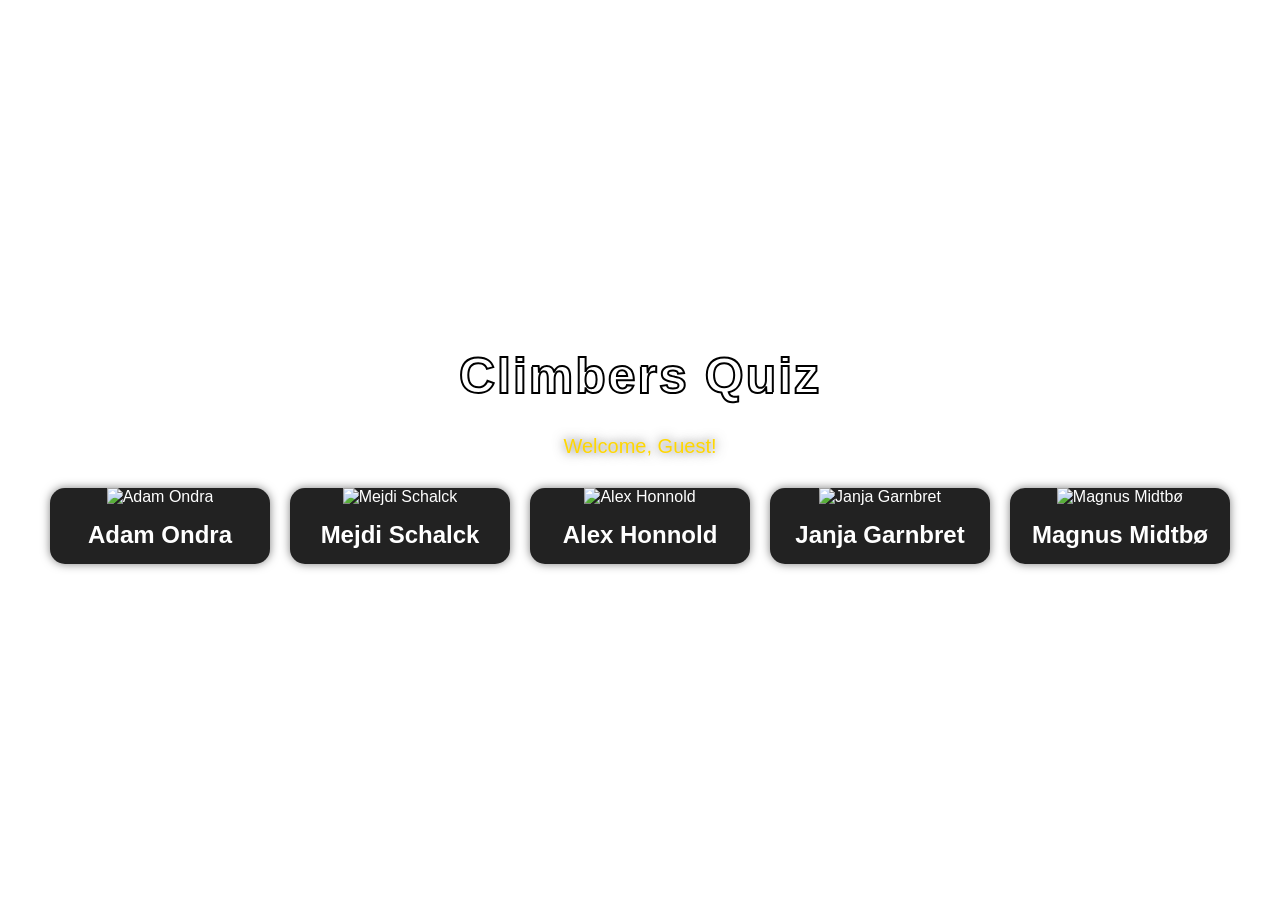
==== commit d03cb153: "Added firebase, wins tracker and  username save" ====
--- a/index.html
+++ b/index.html
@@ -1,366 +1,79 @@
 <!-- index.html -->
-<!DOCTYPE html> <!-- Tells the browser this is an HTML5 document -->
-<html lang="en"> <!-- Starts the HTML document and sets language to English -->
+<!DOCTYPE html>
+<html lang="en">
 
-<head> <!-- Head section contains page settings -->
-  <meta charset="UTF-8"> <!-- Supports all text characters -->
-  <meta name="viewport" content="width=device-width, initial-scale=1.0"> <!-- Makes website responsive on phones -->
-  <title>Famous Boulder Climbers</title> <!-- Title shown in browser tab -->
-
-  <style> /* Starts CSS styling */
-
-    /* Styles the whole page */
-    body {
-      margin: 0; /* Removes default page spacing */
-      font-family: Arial, sans-serif; /* Sets font */
-      background: url('https://ychef.files.bbci.co.uk/1280x720/p0jqv2ln.jpg') center/cover no-repeat fixed; /* Climbing location background */
-      color: white; /* White text */
-      text-align: center; /* Centers text */
-      position: relative; /* For particle positioning */
-      overflow: hidden; /* Prevent scrolling */
-      height: 100vh; /* Full viewport height */
-      display: flex; /* Flexbox for centering */
-      flex-direction: column; /* Stack items vertically */
-      justify-content: center; /* Center vertically */
-      align-items: center; /* Center horizontally */
-    }
-
-    body::before {
-      content: ''; /* Creates overlay */
-      position: fixed; /* Fixed positioning */
-      top: 0; /* Top of page */
-      left: 0; /* Left of page */
-      width: 100%; /* Full width */
-      height: 100%; /* Full height */
-      background: url('https://ychef.files.bbci.co.uk/1280x720/p0jqv2ln.jpg') center/cover no-repeat fixed; /* Same background */
-      filter: blur(5px); /* Blur effect */
-      z-index: -1; /* Behind content */
-      pointer-events: none; /* Don't interfere with clicks */
-    }
-
-    /* Particle styles */
-    .particle {
-      position: fixed; /* Fixed positioning */
-      pointer-events: none; /* Don't interfere with clicks */
-      top: 0; /* Start from top */
-      left: 0; /* Start from left */
-    }
-
-    /* Particle animation */
-    @keyframes float {
-      0% {
-        transform: translateY(0px) translateX(0px);
-        opacity: 0;
-      }
-      10% {
-        opacity: 1;
-      }
-      90% {
-        opacity: 1;
-      }
-      100% {
-        transform: translateY(-100vh) translateX(100px);
-        opacity: 0;
-      }
-    }
-
-    /* Particle glow animation */
-    @keyframes glow {
-      0%, 100% {
-        box-shadow: 0 0 5px rgba(218, 165, 32, 0.3);
-      }
-      50% {
-        box-shadow: 0 0 15px rgba(218, 165, 32, 0.6);
-      }
-    }
-
-    /* Main title styling */
-    h1 {
-      padding: 10px 0; /* Space around title */
-      font-size: 50px; /* Large text */
-      margin: 0; /* Remove default margin */
-      -webkit-text-stroke: 2px black; /* Text stroke outline */
-      text-stroke: 2px black; /* Text stroke outline */
-      position: relative; /* For z-index */
-      z-index: 10; /* Above blurred background */
-    }
-
-    /* Container for all climber cards */
-    .container {
-      display: flex; /* Places cards in a row */
-      flex-wrap: wrap; /* Moves cards to next line if needed */
-      justify-content: center; /* Centers cards */
-      align-items: center; /* Vertically center items */
-      gap: 20px; /* Space between cards */
-      padding: 10px 20px 20px 20px; /* Space inside container */
-      position: relative; /* For z-index */
-      z-index: 10; /* Above particles */
-      width: 100%; /* Full width */
-    }
-
-    /* Individual climber card */
-    .card {
-      background: #222; /* Dark gray background */
-      width: 220px; /* Card width */
-      border-radius: 15px; /* Rounded corners */
-      overflow: hidden; /* Prevents image overflow */
-      cursor: pointer; /* Shows pointer on hover */
-      transition: transform 0.3s; /* Smooth hover animation */
-    }
-
-    /* Card hover effect */
-    .card:hover {
-      transform: scale(1.05); /* Slightly enlarges card */
-    }
-
-    /* Climbers images */
-    .card img {
-      width: 100%; /* Full card width */
-      height: 250px; /* Fixed image height */
-      object-fit: cover; /* Crops image nicely */
-    }
-
-    /* Card title */
-    .card h2 {
-      margin: 15px 0; /* Space above and below text */
-    }
-
-    /* Popup background */
-    .popup {
-      display: none; /* Hidden by default */
-      position: fixed; /* Stays in place */
-      top: 0; /* Top of page */
-      left: 0; /* Left of page */
-      width: 100%; /* Full screen width */
-      height: 100%; /* Full screen height */
-      background: rgba(0,0,0,0.8); /* Dark transparent background */
-      justify-content: center; /* Centers popup horizontally */
-      align-items: center; /* Centers popup vertically */
-      z-index: 2000; /* Keep popup above all page elements */
-    }
-
-    /* Popup content box */
-    .popup-content {
-      background: #222; /* Dark popup background */
-      padding: 30px; /* Space inside popup */
-      border-radius: 15px; /* Rounded corners */
-      width: 70%; /* Popup width */
-      max-width: 600px; /* Maximum popup width */
-      z-index: 2001; /* Keep content above background */
-    }
-
-    /* Close button */
-    .close-btn {
-      background: red; /* Red button */
-      border: none; /* Removes border */
-      color: white; /* White text */
-      padding: 10px 20px; /* Button size */
-      cursor: pointer; /* Pointer on hover */
-      border-radius: 10px; /* Rounded button */
-      margin-top: 20px; /* Space above button */
-    }
-
-    /* Quiz container */
-    .quiz-container {
-      display: none; /* Hidden by default */
-      position: fixed; /* Stays in place */
-      top: 0; /* Top of page */
-      left: 0; /* Left of page */
-      width: 100%; /* Full screen width */
-      height: 100%; /* Full screen height */
-      background: url('https://www.active-traveller.com/images/advice/istock-000052710440-medium.jpg') center/cover no-repeat fixed; /* Quiz background image */
-      justify-content: center; /* Centers quiz horizontally */
-      align-items: center; /* Centers quiz vertically */
-      z-index: 1000; /* Makes sure it's on top */
-    }
-
-    /* Quiz content box */
-    .quiz-content {
-      background: #2a2a1a; /* Dark gold background */
-      padding: 30px; /* Space inside popup */
-      border-radius: 15px; /* Rounded corners */
-      width: 80%; /* Popup width */
-      max-width: 700px; /* Maximum popup width */
-      max-height: auto; /* Auto height to fit all content */
-      overflow-y: visible; /* No scrolling */
-    }
-
-    /* Quiz button */
-    .quiz-btn {
-      background: #1f1f1f; /* Dark blue button */
-      border: 2px solid white; /* White border */
-      color: white; /* White text */
-      padding: 10px 20px; /* Button size */
-      cursor: pointer; /* Pointer on hover */
-      border-radius: 10px; /* Rounded button */
-      font-size: 14px; /* Text size */
-      transition: 0.3s; /* Smooth animation */
-    }
-
-    /* Quiz button hover */
-    .quiz-btn:hover {
-      background: #333; /* Lighter on hover */
-      transform: scale(1.05); /* Slightly larger */
-    }
-
-    /* Answer option */
-    .answer-option {
-      background: #333; /* Dark background */
-      border: 2px solid #555; /* Gray border */
-      color: white; /* White text */
-      padding: 15px; /* Padding inside */
-      cursor: pointer; /* Pointer on hover */
-      border-radius: 8px; /* Rounded corners */
-      text-align: left; /* Left align text */
-      transition: 0.3s; /* Smooth animation */
-    }
-
-    /* Answer hover */
-    .answer-option:hover {
-      background: #444; /* Lighter on hover */
-      border-color: #888; /* Lighter border */
-      transform: scale(1.02); /* Slightly larger */
-    }
-
-    /* Answer selected */
-    .answer-option.selected {
-      background: #0066cc; /* Blue when selected */
-      border-color: #0099ff; /* Light blue border */
-    }
-
-    /* Picture option */
-    .picture-option {
-      position: relative; /* For image positioning */
-      cursor: pointer; /* Pointer on hover */
-      border: 3px solid #555; /* Gray border */
-      border-radius: 10px; /* Rounded corners */
-      overflow: hidden; /* Hide overflow */
-      transition: 0.3s; /* Smooth animation */
-    }
-
-    /* Picture hover */
-    .picture-option:hover {
-      border-color: #888; /* Lighter border */
-      transform: scale(1.05); /* Slightly larger */
-    }
-
-    /* Picture selected */
-    .picture-option.selected {
-      border-color: #0099ff; /* Light blue border when selected */
-      box-shadow: 0 0 10px #0099ff; /* Glowing effect */
-    }
-
-    /* Picture image */
-    .picture-option img {
-      width: 100%; /* Full width */
-      height: 150px; /* Fixed height */
-      object-fit: cover; /* Crop nicely */
-      display: block; /* Remove spacing */
-    }
-
-    /* Results container */
-    .results-container {
-      display: none; /* Hidden by default */
-      position: fixed; /* Stays in place */
-      top: 0; /* Top of page */
-      left: 0; /* Left of page */
-      width: 100%; /* Full screen width */
-      height: 100%; /* Full screen height */
-      background: linear-gradient(135deg, #3d3d1f 0%, #4a4a2a 100%); /* Dark gold gradient */
-      justify-content: center; /* Centers content horizontally */
-      align-items: center; /* Centers content vertically */
-      z-index: 1000; /* Makes sure it's on top */
-    }
-
-    /* Results content box */
-    .results-content {
-      background: #2a2a1a; /* Dark gold background */
-      padding: 30px; /* Space inside */
-      border-radius: 15px; /* Rounded corners */
-      width: 80%; /* Width */
-      max-width: 700px; /* Maximum width */
-      max-height: auto; /* Auto height to fit all content */
-      overflow-y: visible; /* No scrolling */
-    }
-
-    /* Review item */
-    .review-item {
-      background: #333; /* Dark background */
-      padding: 15px; /* Padding inside */
-      margin: 10px 0; /* Space between items */
-      border-radius: 8px; /* Rounded corners */
-      border-left: 4px solid #888; /* Left border */
-    }
-
-    /* Review correct */
-    .review-item.correct {
-      border-left-color: #4CAF50; /* Green for correct */
-    }
-
-    /* Review incorrect */
-    .review-item.incorrect {
-      border-left-color: #f44336; /* Red for incorrect */
-    }
-
-  </style> <!-- Ends CSS -->
-
+<head>
+  <meta charset="UTF-8">
+  <meta name="viewport" content="width=device-width, initial-scale=1.0">
+  <title>Climbers Quiz - Gotdle</title>
+  <link rel="stylesheet" href="style.css">
 </head>
 
-<body> <!-- Starts visible page content -->
+<body>
 
-  <h1>Climbers Quiz</h1> <!-- Main page heading -->
+  <h1>Climbers Quiz</h1>
+  <div class="greeting" id="greeting">Welcome, Guest!</div>
 
-  <div class="container"> <!-- Holds all climber cards -->
-
+  <div class="container">
     <!-- Adam Ondra card -->
-    <div class="card" onclick="showInfo('adam')"> <!-- Calls JavaScript when clicked -->
-      <img src="https://img.olympics.com/images/image/private/t_1-1_300/f_auto/v1707489700/primary/ryohdpaupufrjqfdbzri" alt="Adam Ondra"> <!-- Climber image -->
-      <h2>Adam Ondra</h2> <!-- Climber name -->
+    <div class="card" data-climber="adam" onclick="showInfo('adam')">
+      <img src="https://img.olympics.com/images/image/private/t_1-1_300/f_auto/v1707489700/primary/ryohdpaupufrjqfdbzri" alt="Adam Ondra">
+      <h2>Adam Ondra</h2>
     </div>
 
     <!-- Mejdi Schalck card -->
-    <div class="card" onclick="showInfo('mejdi')">
+    <div class="card" data-climber="mejdi" onclick="showInfo('mejdi')">
       <img src="https://encrypted-tbn0.gstatic.com/images?q=tbn:ANd9GcTlvGqSQooH2iXwVl6e9LVLuZGhv894qRvUmA&s" alt="Mejdi Schalck">
       <h2>Mejdi Schalck</h2>
     </div>
 
     <!-- Alex Honnold card -->
-    <div class="card" onclick="showInfo('alex')">
+    <div class="card" data-climber="alex" onclick="showInfo('alex')">
       <img src="https://media.gq.com/photos/5a09ff16b145834e27c427e0/4:3/w_3347,h_2510,c_limit/Alex%20Honnold-1217-GQ-MORG01-01.jpg" alt="Alex Honnold">
       <h2>Alex Honnold</h2>
     </div>
 
     <!-- Janja Garnbret card -->
-    <div class="card" onclick="showInfo('janja')">
+    <div class="card" data-climber="janja" onclick="showInfo('janja')">
       <img src="https://i0.wp.com/thehill.com/wp-content/uploads/sites/2/2024/08/66b75d8c823191.22814523.jpeg?w=2000&ssl=1" alt="Janja Garnbret">
       <h2>Janja Garnbret</h2>
     </div>
 
     <!-- Magnus Midtbø card -->
-    <div class="card" onclick="showInfo('magnus')">
+    <div class="card" data-climber="magnus" onclick="showInfo('magnus')">
       <img src="https://altitudeclimbing.com/wp-content/uploads/2025/06/retreat-kalymnos-april-2026-3-Magnus-Midtbo@2x.jpg" alt="Magnus Midtbø">
       <h2>Magnus Midtbø</h2>
     </div>
-
-  </div> <!-- Ends card container -->
+  </div>
 
   <!-- Popup section -->
-  <div class="popup" id="popup"> <!-- Hidden popup -->
-    
-    <div class="popup-content"> <!-- Popup box -->
-
-      <h2 id="popup-title"></h2> <!-- Title filled by JavaScript -->
-      <img id="popup-image" style="width: 100%; max-width: 360px; height: auto; object-fit: cover; border-radius: 15px; margin: 15px auto; display: block;">
-
-      <p id="popup-text"></p> <!-- Info text filled by JavaScript -->
+  <div class="popup" id="popup">
+    <div class="popup-content">
+      <h2 id="popup-title"></h2>
+      <img id="popup-image" class="popup-image" alt="Climber">
+      <p id="popup-text"></p>
 
       <div style="display: flex; gap: 10px; justify-content: center; margin-top: 20px;">
-        <button class="close-btn" onclick="closePopup()">Close</button> <!-- Closes popup -->
-        <button class="close-btn" style="background: #4CAF50;" id="quiz-btn" onclick="startQuiz()">Quiz</button> <!-- Opens quiz -->
+        <button class="close-btn" onclick="closePopup()">Close</button>
+        <button class="close-btn" style="background: #4CAF50;" onclick="startQuiz()">Quiz</button>
       </div>
+    </div>
+  </div>
 
+  <div class="login-modal" id="login-modal">
+    <div class="login-box">
+      <h2>Welcome to Climbers Quiz</h2>
+      <p>Enter your name to save your quiz wins and get a better experience.</p>
+      <input id="player-name-input" type="text" placeholder="Your name" maxlength="24" />
+      <button class="quiz-btn" onclick="savePlayerName()">Start Playing</button>
     </div>
+  </div>
 
+  <div class="wins-modal" id="wins-modal">
+    <div class="wins-modal-content">
+      <p id="wins-modal-text">Number of wins in this quiz</p>
+      <button class="quiz-btn" onclick="closeWinsModal()">Close</button>
+    </div>
   </div>
 
   <!-- Quiz Page -->
@@ -369,11 +82,12 @@
       <h2 id="quiz-title">Quiz</h2>
       <p id="question-number"></p>
       <div id="question-container"></div>
-      <div id="answers-container" style="display: flex; flex-direction: column; gap: 10px; margin-top: 20px;"></div>
-      <div style="margin-top: 20px; display: flex; gap: 10px; justify-content: center;">
+      <div id="answers-container"></div>
+      <div style="margin-top: 20px; display: flex; gap: 10px; justify-content: center; flex-wrap: wrap;">
         <button class="quiz-btn" onclick="previousQuestion()">Previous</button>
         <button class="quiz-btn" onclick="nextQuestion()">Next</button>
         <button class="quiz-btn" style="background: #4CAF50;" onclick="finishQuiz()">Finish</button>
+        <button class="quiz-btn" style="background: #d32f2f;" onclick="quitQuiz()">Quit</button>
       </div>
     </div>
   </div>
@@ -382,719 +96,16 @@
   <div class="results-container" id="results-container">
     <div class="results-content">
       <h2>Quiz Results</h2>
-      <p id="score-display" style="font-size: 24px; margin: 20px 0;"></p>
-      <div id="review-container" style="max-height: 400px; overflow-y: auto; margin: 20px 0; text-align: left;"></div>
+      <p id="score-display"></p>
+      <div id="review-container"></div>
       <button class="quiz-btn" style="background: #4CAF50;" onclick="closeResults()">Back to Home</button>
     </div>
   </div>
 
-  <script> // Starts JavaScript
+  <!-- External JavaScript file -->
+  <script type="module" src="java.js"></script>
+</body>
 
-    // Climber image URLs
-    const climberImages = {
-      adam: "https://img.olympics.com/images/image/private/t_1-1_300/f_auto/v1707489700/primary/ryohdpaupufrjqfdbzri",
-      mejdi: "https://encrypted-tbn0.gstatic.com/images?q=tbn:ANd9GcTlvGqSQooH2iXwVl6e9LVLuZGhv894qRvUmA&s",
-      alex: "https://media.gq.com/photos/5a09ff16b145834e27c427e0/4:3/w_3347,h_2510,c_limit/Alex%20Honnold-1217-GQ-MORG01-01.jpg",
-      janja: "https://i0.wp.com/thehill.com/wp-content/uploads/sites/2/2024/08/66b75d8c823191.22814523.jpeg?w=2000&ssl=1",
-      magnus: "https://altitudeclimbing.com/wp-content/uploads/2025/06/retreat-kalymnos-april-2026-3-Magnus-Midtbo@2x.jpg"
-    };
-
-    // Stores information about climbers
-    const climbers = {
-
-      adam: {
-        name: "Adam Ondra", // Climbers name
-        info: "Adam Ondra is one of the greatest climbers in the world. He is from the Czech Republic and is known for being extremely strong in both sport climbing and bouldering. Many people consider him one of the best all-around climbers in history because he has pushed the limits of what is possible in climbing. He became famous for climbing some of the hardest routes ever done in the world. Adam is also known for his intense focus and powerful style. When he climbs, he often looks very serious because he is thinking carefully about every move. He has completed climbs that almost nobody else has been able to finish, including some of the most difficult rock routes ever created. Adam also competed in the Olympics, representing climbing on a global stage. Even though he is already at the top level, he continues to train hard and try new challenges. Many young climbers look up to him because of his dedication, strength, and love for the sport."
-      },
-
-      mejdi: {
-        name: "Mejdi Schalck",
-        info: "Mejdi Schalck is a talented climber from France who is known for his speed, power, and exciting climbing style. He became famous in competition bouldering because of how quickly he can solve difficult climbing problems. Mejdi is one of the strongest young climbers in the world and has competed against many top athletes in international climbing competitions. People enjoy watching Mejdi climb because he moves very fast and takes big risks on difficult routes. He is especially good at dynamic moves, where climbers jump or move quickly between holds. His energy and confidence make him exciting to watch during competitions. Mejdi trains very hard and continues improving every year, becoming one of the rising stars in modern climbing and bouldering."
-      },
-
-      alex: {
-        name: "Alex Honnold",
-        info: "Alex Honnold is one of the most famous climbers in the world. He is known for free solo climbing, which means climbing without ropes or safety equipment. One of his biggest achievements was climbing the giant cliff El Capitan in Yosemite National Park completely alone without any protection. This climb was shown in the famous movie Free Solo. The movie became very popular because people were shocked by how dangerous the climb was         Alex is known for staying very calm and focused even in scary situations high above the ground. Many people say he has almost no fear. He also climbed famous buildings and walls around the world, including Taipei 101 in Taiwan during a live event. Climbers admire him because of his strength, balance, smart climbing skills, and bravery. Besides climbing, he also helps charities and raises awareness about environmental issues."
-
-      },
-
-      janja: {
-        name: "Janja Garnbret",
-        info: "Janja Garnbret is one of the best female climbers in the world. She is from Slovenia and became famous because of her amazing strength, balance, and climbing skills. Janja is especially known for competition climbing and bouldering, where she has won many world championships and international competitions. She also won a gold medal in the Olympics, making her one of the biggest stars in climbing history. Many people admire Janja because she climbs very smoothly and makes difficult routes look easy. She is known for her strong mindset, confidence, and hard work during training. Even when climbs are extremely difficult, she stays calm and focused. Janja has inspired many young climbers around the world, especially girls who want to start climbing. Besides competitions, she also enjoys outdoor climbing and continues to push the limits of the sport."
-      },
-
-      magnus: {
-        name: "Magnus Midtbø",
-        info: "Magnus Midtbø is a famous climber from Norway. He is known for his incredible strength, powerful climbing style, and fun personality. Magnus started climbing when he was young and later became one of the best competitive climbers in Europe. He won many climbing competitions and became respected for his strong grip and athletic skills. Today, Magnus is also very popular on YouTube, where he makes videos about climbing, training, challenges, and adventures with other athletes and famous climbers. Many people enjoy watching his videos because they are exciting, funny, and show how difficult climbing can be. Magnus is known for trying crazy climbing challenges and testing his strength in different sports. He has inspired many people to start climbing and stay active. Even after leaving professional competitions, he continues to be one of the most famous climbers on the internet."
-      }
-
-    };
-
-    // Quiz questions for each climber
-    const quizzes = {
-      adam: [
-        {
-          type: "text",
-          question: "Where is Adam Ondra from?",
-          answers: ["Czech Republic", "Poland", "Slovakia", "Hungary", "Germany"],
-          correct: 0
-        },
-        {
-          type: "text",
-          question: "What types of climbing is Adam Ondra known for?",
-          answers: ["Sport climbing and bouldering", "Free solo climbing", "Ice climbing", "Mountaineering", "Indoor climbing only"],
-          correct: 0
-        },
-        {
-          type: "text",
-          question: "What is Adam known for in his climbing style?",
-          answers: ["Intense focus and powerful style", "Taking unnecessary risks", "Rushing through climbs", "Being distracted", "Climbing alone without safety"],
-          correct: 0
-        },
-        {
-          type: "text",
-          question: "Did Adam Ondra compete in the Olympics?",
-          answers: ["Yes", "No", "Maybe", "Only in youth competitions", "He refused to compete"],
-          correct: 0
-        },
-        {
-          type: "text",
-          question: "What is Adam considered by many people?",
-          answers: ["One of the best all-around climbers in history", "Just a beginner", "Only good at one type of climbing", "Not very dedicated", "Only famous for competitions"],
-          correct: 0
-        },
-        {
-          type: "text",
-          question: "What has Adam pushed in climbing?",
-          answers: ["The limits of what is possible in climbing", "Only easy routes", "Safety regulations", "Competition rules", "Climbing equipment"],
-          correct: 0
-        },
-        {
-          type: "text",
-          question: "How does Adam look when he climbs?",
-          answers: ["Very serious, thinking carefully about every move", "Distracted and unfocused", "Rushing and careless", "Smiling and joking", "Bored and uninterested"],
-          correct: 0
-        },
-        {
-          type: "text",
-          question: "What has Adam completed that almost nobody else has?",
-          answers: ["Some of the most difficult rock routes ever created", "Only easy beginner routes", "No notable climbs", "Only indoor climbs", "Only competitions"],
-          correct: 0
-        },
-        {
-          type: "text",
-          question: "What does Adam continue to do despite being at the top level?",
-          answers: ["Train hard and try new challenges", "Retire from climbing", "Only compete occasionally", "Stop training", "Focus only on easy climbs"],
-          correct: 0
-        },
-        {
-          type: "text",
-          question: "Why do many young climbers look up to Adam?",
-          answers: ["Because of his dedication, strength, and love for the sport", "Because he takes it easy", "Because he avoids challenges", "Because he doesn't train hard", "Because he only cares about fame"],
-          correct: 0
-        },
-        {
-          type: "picture",
-          question: "Which climber is Adam Ondra?",
-          imagePositions: ["adam", "mejdi", "alex", "janja", "magnus"],
-          correct: 0
-        }
-      ],
-      mejdi: [
-        {
-          type: "text",
-          question: "Which country is Mejdi Schalck from?",
-          answers: ["France", "Germany", "Italy", "Spain", "Belgium"],
-          correct: 0
-        },
-        {
-          type: "text",
-          question: "What is Mejdi Schalck known for?",
-          answers: ["Speed and power in bouldering", "Free solo climbing", "Mountain climbing", "Ice climbing", "Rock formations study"],
-          correct: 0
-        },
-        {
-          type: "text",
-          question: "What special climbing move is Mejdi especially good at?",
-          answers: ["Dynamic moves with jumping", "Slow climbing", "Resting between holds", "Climbing downward", "Balance techniques"],
-          correct: 0
-        },
-        {
-          type: "text",
-          question: "What makes Mejdi exciting to watch during competitions?",
-          answers: ["He moves very fast and takes big risks", "He climbs slowly and carefully", "He refuses to compete", "He helps other climbers", "He uses equipment help"],
-          correct: 0
-        },
-        {
-          type: "text",
-          question: "What type of climbing did Mejdi become famous in?",
-          answers: ["Competition bouldering", "Free solo climbing", "Ice climbing", "Mountain climbing", "Indoor climbing"],
-          correct: 0
-        },
-        {
-          type: "text",
-          question: "How does Mejdi solve difficult climbing problems?",
-          answers: ["Quickly", "Slowly over time", "With help from others", "By avoiding them", "Only with equipment"],
-          correct: 0
-        },
-        {
-          type: "text",
-          question: "What is Mejdi considered?",
-          answers: ["One of the strongest young climbers in the world", "A beginner climber", "Only good at easy routes", "Not competitive", "Only famous for videos"],
-          correct: 0
-        },
-        {
-          type: "text",
-          question: "What has Mejdi competed against?",
-          answers: ["Many top athletes in international climbing competitions", "Only local climbers", "No competitions", "Only youth competitions", "Only himself"],
-          correct: 0
-        },
-        {
-          type: "text",
-          question: "What makes Mejdi exciting to watch besides his speed?",
-          answers: ["His energy and confidence", "His slow pace", "His lack of confidence", "His avoidance of risks", "His use of safety equipment"],
-          correct: 0
-        },
-        {
-          type: "text",
-          question: "What is Mejdi becoming in modern climbing?",
-          answers: ["One of the rising stars in modern climbing and bouldering", "A retired climber", "Only a coach", "Not well known", "Only good at one style"],
-          correct: 0
-        },
-        {
-          type: "picture",
-          question: "Which climber is Mejdi Schalck?",
-          imagePositions: ["adam", "mejdi", "alex", "janja", "magnus"],
-          correct: 1
-        }
-      ],
-      alex: [
-        {
-          type: "text",
-          question: "What type of climbing is Alex Honnold most famous for?",
-          answers: ["Free solo climbing", "Bouldering", "Indoor climbing", "Mountain climbing", "Competition climbing"],
-          correct: 0
-        },
-        {
-          type: "text",
-          question: "Which cliff did Alex Honnold climb without ropes?",
-          answers: ["El Capitan in Yosemite", "Half Dome", "K2", "Everest", "Mont Blanc"],
-          correct: 0
-        },
-        {
-          type: "text",
-          question: "What movie documented Alex's El Capitan climb?",
-          answers: ["Free Solo", "Climbing High", "The Wall", "Vertical Limit", "Peak Performance"],
-          correct: 0
-        },
-        {
-          type: "text",
-          question: "Which building did Alex Honnold climb?",
-          answers: ["Taipei 101 in Taiwan", "Burj Khalifa", "Tokyo Tower", "CN Tower", "Empire State Building"],
-          correct: 0
-        },
-        {
-          type: "text",
-          question: "What does free solo climbing mean?",
-          answers: ["Climbing without ropes or safety equipment", "Climbing with a partner", "Climbing indoors", "Climbing mountains", "Climbing competitions"],
-          correct: 0
-        },
-        {
-          type: "text",
-          question: "What was shown in the movie Free Solo?",
-          answers: ["Alex's El Capitan climb", "A different climber's story", "Mountain climbing", "Indoor bouldering", "Competition highlights"],
-          correct: 0
-        },
-        {
-          type: "text",
-          question: "Why did the movie Free Solo become popular?",
-          answers: ["People were shocked by how dangerous the climb was", "It was about easy climbing", "It showed safe techniques", "It was a comedy", "It focused on equipment"],
-          correct: 0
-        },
-        {
-          type: "text",
-          question: "How is Alex known for staying during climbs?",
-          answers: ["Very calm and focused even in scary situations", "Panicked and unfocused", "Distracted by surroundings", "Rushing through moves", "Avoiding high places"],
-          correct: 0
-        },
-        {
-          type: "text",
-          question: "What do many people say Alex has?",
-          answers: ["Almost no fear", "Too much fear", "Average fear levels", "Fear of heights", "Fear of climbing"],
-          correct: 0
-        },
-        {
-          type: "text",
-          question: "What does Alex do besides climbing?",
-          answers: ["Helps charities and raises awareness about environmental issues", "Only climbs", "Only competes", "Only trains", "Only watches movies"],
-          correct: 0
-        },
-        {
-          type: "text",
-          question: "Why do climbers admire Alex?",
-          answers: ["Because of his strength, balance, smart climbing skills, and bravery", "Because he avoids risks", "Because he uses lots of safety gear", "Because he climbs slowly", "Because he doesn't train hard"],
-          correct: 0
-        },
-        {
-          type: "picture",
-          question: "Which climber is Alex Honnold?",
-          imagePositions: ["adam", "mejdi", "alex", "janja", "magnus"],
-          correct: 2
-        }
-      ],
-      janja: [
-        {
-          type: "text",
-          question: "Which country is Janja Garnbret from?",
-          answers: ["Slovenia", "Croatia", "Bosnia", "Serbia", "Macedonia"],
-          correct: 0
-        },
-        {
-          type: "text",
-          question: "What Olympic achievement did Janja Garnbret accomplish?",
-          answers: ["Won a gold medal", "Won a silver medal", "Won a bronze medal", "Competed but didn't medal", "Didn't compete"],
-          correct: 0
-        },
-        {
-          type: "text",
-          question: "What is Janja known for in her climbing?",
-          answers: ["Climbing smoothly and making routes look easy", "Climbing very slowly", "Making mistakes often", "Refusing to compete", "Using safety ropes always"],
-          correct: 0
-        },
-        {
-          type: "text",
-          question: "What has Janja won many of?",
-          answers: ["World championships and international competitions", "Olympic medals only", "YouTube subscribers", "Magazine covers", "Social media likes"],
-          correct: 0
-        },
-        {
-          type: "text",
-          question: "What is Janja considered?",
-          answers: ["One of the best female climbers in the world", "A beginner climber", "Only good at one style", "Not competitive", "Only famous for looks"],
-          correct: 0
-        },
-        {
-          type: "text",
-          question: "What is Janja especially known for?",
-          answers: ["Competition climbing and bouldering", "Free solo climbing", "Mountain climbing", "Ice climbing", "Indoor climbing only"],
-          correct: 0
-        },
-        {
-          type: "text",
-          question: "What makes Janja one of the biggest stars in climbing history?",
-          answers: ["Won a gold medal in the Olympics", "Won many YouTube awards", "Became famous for videos", "Only competed locally", "Avoided major competitions"],
-          correct: 0
-        },
-        {
-          type: "text",
-          question: "What is Janja known for besides her climbing skills?",
-          answers: ["Strong mindset, confidence, and hard work during training", "Avoiding training", "Taking it easy", "Not being dedicated", "Only focusing on competitions"],
-          correct: 0
-        },
-        {
-          type: "text",
-          question: "How does Janja stay during extremely difficult climbs?",
-          answers: ["Calm and focused", "Panicked and unfocused", "Distracted", "Rushing", "Giving up easily"],
-          correct: 0
-        },
-        {
-          type: "text",
-          question: "Who has Janja inspired?",
-          answers: ["Many young climbers around the world, especially girls", "Only professional climbers", "No one", "Only boys", "Only adults"],
-          correct: 0
-        },
-        {
-          type: "text",
-          question: "What does Janja enjoy besides competitions?",
-          answers: ["Outdoor climbing", "Only indoor climbing", "Only watching others", "Only training", "Only resting"],
-          correct: 0
-        },
-        {
-          type: "picture",
-          question: "Which climber is Janja Garnbret?",
-          imagePositions: ["adam", "mejdi", "alex", "janja", "magnus"],
-          correct: 3
-        }
-      ],
-      magnus: [
-        {
-          type: "text",
-          question: "Which country is Magnus Midtbø from?",
-          answers: ["Norway", "Sweden", "Denmark", "Finland", "Iceland"],
-          correct: 0
-        },
-        {
-          type: "text",
-          question: "What sport other than climbing is Magnus known for testing?",
-          answers: ["Various sports and athletic challenges", "Only climbing", "Only weightlifting", "Only gymnastics", "Only running"],
-          correct: 0
-        },
-        {
-          type: "text",
-          question: "Where is Magnus very popular today?",
-          answers: ["On YouTube", "In Olympics only", "In local gyms", "In magazines only", "In documentaries only"],
-          correct: 0
-        },
-        {
-          type: "text",
-          question: "What are Magnus' YouTube videos about?",
-          answers: ["Climbing, training, challenges, and adventures", "Only instructional climbing", "Only extreme sports", "Only competition results", "Only equipment reviews"],
-          correct: 0
-        },
-        {
-          type: "text",
-          question: "What is Magnus known for besides climbing?",
-          answers: ["Incredible strength, powerful climbing style, and fun personality", "Weak strength", "Slow style", "Serious personality", "Avoiding challenges"],
-          correct: 0
-        },
-        {
-          type: "text",
-          question: "When did Magnus start climbing?",
-          answers: ["When he was young", "As an adult", "Recently", "Never started", "Only in competitions"],
-          correct: 0
-        },
-        {
-          type: "text",
-          question: "What became Magnus later in his career?",
-          answers: ["One of the best competitive climbers in Europe", "A beginner", "Only good locally", "Not competitive", "Retired early"],
-          correct: 0
-        },
-        {
-          type: "text",
-          question: "What is Magnus respected for?",
-          answers: ["His strong grip and athletic skills", "His slow pace", "His lack of strength", "His avoidance of training", "His focus on videos only"],
-          correct: 0
-        },
-        {
-          type: "text",
-          question: "Why do people enjoy watching Magnus' videos?",
-          answers: ["They are exciting, funny, and show how difficult climbing can be", "They are boring", "They are too serious", "They avoid showing difficulty", "They are only about equipment"],
-          correct: 0
-        },
-        {
-          type: "text",
-          question: "What is Magnus known for trying?",
-          answers: ["Crazy climbing challenges", "Only easy challenges", "No challenges", "Only safe activities", "Only competitions"],
-          correct: 0
-        },
-        {
-          type: "text",
-          question: "What has Magnus inspired people to do?",
-          answers: ["Start climbing and stay active", "Stop climbing", "Avoid activity", "Only watch videos", "Only compete"],
-          correct: 0
-        },
-        {
-          type: "text",
-          question: "What continues Magnus to be even after leaving competitions?",
-          answers: ["One of the most famous climbers on the internet", "Unknown", "Only locally famous", "Retired completely", "Only a coach"],
-          correct: 0
-        },
-        {
-          type: "picture",
-          question: "Which climber is Magnus Midtbø?",
-          imagePositions: ["adam", "mejdi", "alex", "janja", "magnus"],
-          correct: 4
-        }
-      ]
-    };
-
-    // Function to create and animate particles on homepage
-    function createParticles() {
-      // Create 30 particles
-      for (let i = 0; i < 30; i++) {
-        setTimeout(() => {
-          const particle = document.createElement("div");
-          particle.className = "particle";
-          
-          // Random size between 2-6px
-          const size = Math.random() * 4 + 2;
-          particle.style.width = size + "px";
-          particle.style.height = size + "px";
-          particle.style.backgroundColor = "rgba(218, 165, 32, " + (Math.random() * 0.6 + 0.4) + ")";
-          particle.style.borderRadius = "50%";
-          particle.style.left = Math.random() * window.innerWidth + "px";
-          particle.style.top = window.innerHeight + "px";
-          
-          // Random duration between 8-15 seconds
-          const duration = Math.random() * 7 + 8;
-          particle.style.animation = "float " + duration + "s linear forwards, glow 3s ease-in-out infinite";
-          particle.style.animationDelay = "0s, " + (Math.random() * 2) + "s";
-          
-          document.body.appendChild(particle);
-          
-          // Remove particle after animation ends
-          setTimeout(() => {
-            particle.remove();
-          }, duration * 1000);
-        }, i * 200);
-      }
-    }
-
-    // Function to clean up particles when entering quiz
-    function cleanupParticles() {
-      const particles = document.querySelectorAll(".particle");
-      particles.forEach(p => p.remove());
-    }
-
-    // Create initial particles on page load
-    window.addEventListener("load", () => {
-      createParticles();
-    });
-
-    // Keep creating particles continuously
-    setInterval(() => {
-      if (document.getElementById("quiz-container").style.display !== "flex" && 
-          document.getElementById("results-container").style.display !== "flex") {
-        createParticles();
-      }
-    }, 5000);
-
-    // Global quiz state
-    let currentQuiz = null;
-    let currentClimber = null;
-    let currentQuestion = 0;
-    let shuffledQuestions = [];
-    let userAnswers = [];
-    let questionData = []; // Stores shuffled answers and correct indices
-
-    // Helper function to shuffle array
-    function shuffleArray(array) {
-      const shuffled = [...array];
-      for (let i = shuffled.length - 1; i > 0; i--) {
-        const j = Math.floor(Math.random() * (i + 1));
-        [shuffled[i], shuffled[j]] = [shuffled[j], shuffled[i]];
-      }
-      return shuffled;
-    }
-
-    // Helper function to find index of element in array
-    function findIndex(array, element) {
-      for (let i = 0; i < array.length; i++) {
-        if (array[i] === element) return i;
-      }
-      return -1;
-    }
-
-    // Function that shows popup info
-    function showInfo(climber) {
-
-      // Sets popup title text
-      document.getElementById("popup-title").innerText = climbers[climber].name;
-
-      // Sets popup image
-      document.getElementById("popup-image").src = climberImages[climber];
-      document.getElementById("popup-image").alt = climbers[climber].name;
-
-      // Sets popup info text
-      document.getElementById("popup-text").innerText = climbers[climber].info;
-
-      // Store current climber for quiz
-      currentClimber = climber;
-
-      // Makes popup visible
-      document.getElementById("popup").style.display = "flex";
-    }
-
-    // Function to close popup
-    function closePopup() {
-
-      // Hides popup
-      document.getElementById("popup").style.display = "none";
-    }
-
-    // Function to start quiz
-    function startQuiz() {
-      if (!currentClimber) return;
-
-      // Shuffle questions and select 5
-      shuffledQuestions = [...quizzes[currentClimber]].sort(() => Math.random() - 0.5).slice(0, 5);
-      userAnswers = new Array(shuffledQuestions.length).fill(null);
-      currentQuestion = 0;
-      questionData = [];
-
-      // Shuffle answers and track correct indices for each question
-      shuffledQuestions.forEach((question) => {
-        if (question.type === "picture") {
-          // Shuffle picture positions
-          const shuffledPositions = shuffleArray(question.imagePositions);
-          const correctPosition = question.imagePositions[question.correct];
-          const newCorrectIndex = findIndex(shuffledPositions, correctPosition);
-          
-          questionData.push({
-            shuffledPositions: shuffledPositions,
-            correctIndex: newCorrectIndex
-          });
-        } else {
-          // Shuffle text answers
-          const correctAnswer = question.answers[question.correct];
-          const shuffledAnswers = shuffleArray(question.answers);
-          const newCorrectIndex = findIndex(shuffledAnswers, correctAnswer);
-          
-          questionData.push({
-            shuffledAnswers: shuffledAnswers,
-            correctIndex: newCorrectIndex
-          });
-        }
-      });
-
-      // Clean up particles before showing quiz
-      cleanupParticles();
-
-      // Hide popup and show quiz
-      document.getElementById("popup").style.display = "none";
-      document.getElementById("quiz-container").style.display = "flex";
-
-      // Display first question
-      displayQuestion();
-    }
-
-    // Function to display current question
-    function displayQuestion() {
-      const question = shuffledQuestions[currentQuestion];
-      document.getElementById("quiz-title").innerText = climbers[currentClimber].name + " Quiz";
-      document.getElementById("question-number").innerText = "Question " + (currentQuestion + 1) + " of " + shuffledQuestions.length;
-
-      if (question.type === "picture") {
-        displayPictureQuestion(question);
-      } else {
-        displayTextQuestion(question);
-      }
-    }
-
-    // Function to display text question
-    function displayTextQuestion(question) {
-      const container = document.getElementById("question-container");
-      container.innerHTML = "<h3>" + question.question + "</h3>";
-
-      const answersContainer = document.getElementById("answers-container");
-      answersContainer.innerHTML = "";
-      answersContainer.style.display = "flex";
-      answersContainer.style.flexDirection = "column";
-
-      const data = questionData[currentQuestion];
-      const shuffledAnswers = data.shuffledAnswers;
-
-      shuffledAnswers.forEach((answer, index) => {
-        const button = document.createElement("button");
-        button.className = "answer-option";
-        if (userAnswers[currentQuestion] === index) {
-          button.classList.add("selected");
-        }
-        button.innerText = answer;
-        button.onclick = () => selectAnswer(index);
-        answersContainer.appendChild(button);
-      });
-    }
-
-    // Function to display picture question
-    function displayPictureQuestion(question) {
-      const container = document.getElementById("question-container");
-      container.innerHTML = "<h3>" + question.question + "</h3>";
-
-      const answersContainer = document.getElementById("answers-container");
-      answersContainer.innerHTML = "";
-      answersContainer.style.display = "grid";
-      answersContainer.style.gridTemplateColumns = "repeat(auto-fit, minmax(120px, 1fr))";
-
-      const data = questionData[currentQuestion];
-      const shuffledPositions = data.shuffledPositions;
-
-      shuffledPositions.forEach((climberKey, index) => {
-        const div = document.createElement("div");
-        div.className = "picture-option";
-        if (userAnswers[currentQuestion] === index) {
-          div.classList.add("selected");
-        }
-        div.style.cursor = "pointer";
-        div.innerHTML = "<img src='" + climberImages[climberKey] + "' alt='" + climbers[climberKey].name + "'>";
-        div.onclick = () => selectAnswer(index);
-        answersContainer.appendChild(div);
-      });
-    }
-
-    // Function to select answer
-    function selectAnswer(index) {
-      userAnswers[currentQuestion] = index;
-
-      // Update display
-      displayQuestion();
-    }
-
-    // Function to go to next question
-    function nextQuestion() {
-      if (currentQuestion < shuffledQuestions.length - 1) {
-        currentQuestion++;
-        displayQuestion();
-      }
-    }
-
-    // Function to go to previous question
-    function previousQuestion() {
-      if (currentQuestion > 0) {
-        currentQuestion--;
-        displayQuestion();
-      }
-    }
-
-    // Function to finish quiz
-    function finishQuiz() {
-      // Calculate score
-      let score = 0;
-      for (let i = 0; i < shuffledQuestions.length; i++) {
-        if (userAnswers[i] === questionData[i].correctIndex) {
-          score++;
-        }
-      }
-
-      // Display results
-      document.getElementById("quiz-container").style.display = "none";
-      document.getElementById("results-container").style.display = "flex";
-
-      // Show score
-      document.getElementById("score-display").innerText = "You scored " + score + " out of " + shuffledQuestions.length + "!";
-
-      // Show review
-      const reviewContainer = document.getElementById("review-container");
-      reviewContainer.innerHTML = "";
-
-      for (let i = 0; i < shuffledQuestions.length; i++) {
-        const question = shuffledQuestions[i];
-        const data = questionData[i];
-        const isCorrect = userAnswers[i] === data.correctIndex;
-        const reviewItem = document.createElement("div");
-        reviewItem.className = "review-item " + (isCorrect ? "correct" : "incorrect");
-
-        let answerText = "";
-        if (question.type === "picture") {
-          const userSelectedClimber = data.shuffledPositions[userAnswers[i]] || "unknown";
-          const correctClimber = data.shuffledPositions[data.correctIndex];
-          answerText = "You selected: <strong>" + climbers[userSelectedClimber].name + "</strong><br>";
-          answerText += "Correct answer: <strong>" + climbers[correctClimber].name + "</strong>";
-        } else {
-          answerText = "You selected: <strong>" + (data.shuffledAnswers[userAnswers[i]] || "No answer") + "</strong><br>";
-          answerText += "Correct answer: <strong>" + data.shuffledAnswers[data.correctIndex] + "</strong>";
-        }
-
-        const status = isCorrect ? "✓ Correct" : "✗ Incorrect";
-        reviewItem.innerHTML = "<strong>" + (i + 1) + ". " + question.question + "</strong> - " + status + "<br>" + answerText;
-        reviewContainer.appendChild(reviewItem);
-      }
-    }
-
-    // Function to close results and go back
-    function closeResults() {
-      document.getElementById("results-container").style.display = "none";
-      document.getElementById("popup").style.display = "flex";
-      currentQuestion = 0;
-      shuffledQuestions = [];
-      userAnswers = [];
-      questionData = [];
-      // Recreate particles when returning to homepage
-      createParticles();
-    }
-
-  </script> <!-- Ends JavaScript -->
-
-</body> <!-- Ends visible page -->
+</html>
 
 </html> <!-- Ends HTML document -->
--- a/style.css
+++ b/style.css
@@ -0,0 +1,15 @@
+body{margin:0;padding:0;font-family:Arial,sans-serif;background:url('https://ychef.files.bbci.co.uk/1280x720/p0jqv2ln.jpg')center/cover no-repeat fixed;color:#fff;text-align:center;overflow:hidden;height:100vh;display:flex;flex-direction:column;align-items:center;justify-content:center;position:relative}body::before{content:'';position:fixed;top:0;left:0;width:100%;height:100%;background:inherit;filter:blur(5px);z-index:-1;pointer-events:none}
+
+h1{margin:20px 0;padding:10px 0;font-size:50px;letter-spacing:2px;-webkit-text-stroke:2px #000;text-stroke:2px #000;position:relative;z-index:10}.greeting{margin:0 0 20px;font-size:20px;color:#ffd700;text-shadow:0 0 12px rgba(0,0,0,.7);position:relative;z-index:10}.container{display:flex;flex-wrap:wrap;justify-content:center;align-items:center;gap:20px;padding:10px 20px 20px;position:relative;z-index:10;width:100%}.card{position:relative;width:220px;background:#222;border-radius:15px;overflow:hidden;cursor:pointer;transition:transform .3s,background .3s,box-shadow .3s;box-shadow:0 0 10px rgba(0,0,0,.5)}.card:hover{transform:scale(1.05);background:#333;box-shadow:0 0 20px rgba(0,0,0,.7)}.card img{width:100%;height:250px;object-fit:cover}.card h2{margin:15px 0;font-size:24px}.card-badge{position:absolute;top:12px;right:12px;background:rgba(0,0,0,.8);backdrop-filter:blur(8px);border:1px solid rgba(255,255,255,.2);color:#fff;padding:8px 12px;border-radius:999px;display:flex;align-items:center;gap:6px;font-weight:700;cursor:pointer;transition:transform .2s,background .2s;z-index:5}.card-badge:hover{transform:scale(1.05);background:rgba(76,175,80,.95)}.trophy{font-size:16px}.login-modal{display:none;position:fixed;inset:0;background:rgba(0,0,0,.85);z-index:3000;justify-content:center;align-items:center;padding:20px}.login-box{background:rgba(16,16,24,.98);border:2px solid #4caf50;border-radius:20px;max-width:420px;width:100%;padding:30px;text-align:center;box-shadow:0 0 30px rgba(0,0,0,.7)}.login-box h2{margin-top:0;color:#fff;font-size:28px}.login-box p{color:#ccc;margin:10px 0 20px}.login-box input{width:100%;padding:14px 16px;margin:18px 0;border-radius:14px;border:2px solid #4caf50;background:#111;color:#fff;font-size:16px}.login-box input::placeholder{color:#777}.login-box button{width:100%;background:#4caf50;border:none;color:#fff;padding:14px;font-size:16px;border-radius:14px;cursor:pointer;transition:.2s}.login-box button:hover{background:#43a047}.wins-modal{display:none;position:fixed;inset:0;background:rgba(0,0,0,.85);z-index:3001;justify-content:center;align-items:center;padding:20px}.wins-modal-content{background:#111;color:#fff;padding:28px;border-radius:20px;max-width:360px;width:100%;text-align:center;box-shadow:0 0 30px rgba(0,0,0,.7);border:1px solid #4caf50}.wins-modal-content p{font-size:22px;line-height:1.4;margin:0 0 20px} .wins-modal-content button{background:#4caf50;border:none;color:#fff;padding:12px 20px;border-radius:12px;cursor:pointer;font-size:16px}
+
+.popup{display:none;position:fixed;top:0;left:0;width:100%;height:100%;background:rgba(0,0,0,.8);justify-content:center;align-items:center;z-index:2000}.popup-content{background:#222;padding:30px;border-radius:15px;width:70%;max-width:600px;max-height:calc(100vh - 80px);overflow-y:auto;z-index:2001}.popup-image{width:100%;max-width:360px;height:auto;object-fit:cover;border-radius:15px;margin:15px auto;display:block}
+
+.close-btn{background:#b71c1c;border:none;color:#fff;padding:12px 25px;cursor:pointer;border-radius:10px;font-size:16px;transition:.3s;margin:0 5px}.close-btn:hover{opacity:.8;transform:scale(1.02)}.quiz-btn{background:#1f1f1f;border:2px solid #fff;color:#fff;padding:12px 25px;cursor:pointer;border-radius:10px;font-size:14px;transition:.3s;margin:5px}.quiz-btn:hover{background:#333;transform:scale(1.05)}
+
+.quiz-container{display:none;position:fixed;top:0;left:0;width:100%;height:100%;background:url('https://www.active-traveller.com/images/advice/istock-000052710440-medium.jpg')center/cover no-repeat fixed;justify-content:center;align-items:center;z-index:1000}.quiz-content{background:#2a2a1a;padding:30px;border-radius:15px;width:80%;max-width:700px;max-height:calc(100vh - 80px);overflow-y:auto}#quiz-title{margin-top:0}#question-number{font-weight:bold;margin:10px 0}#question-container h3{margin:20px 0;font-size:20px}
+
+#answers-container{display:flex;flex-direction:column;gap:10px;margin-top:20px}.answer-option{background:#333;border:2px solid #555;color:#fff;padding:15px;border-radius:8px;cursor:pointer;transition:.3s;text-align:left;font-size:14px}.answer-option:hover{background:#444;border-color:#888;transform:scale(1.02)}.answer-option.selected{background:#0066cc;border-color:#0099ff;box-shadow:0 0 10px #0099ff}
+
+.picture-option{position:relative;cursor:pointer;border:3px solid #555;border-radius:10px;overflow:hidden;transition:.3s;background:#333}.picture-option:hover{border-color:#888;transform:scale(1.05)}.picture-option.selected{border-color:#0099ff;box-shadow:0 0 10px #0099ff}.picture-option img{width:100%;height:150px;object-fit:cover;display:block}
+
+.results-container{display:none;position:fixed;top:0;left:0;width:100%;height:100%;background:url('https://png.pngtree.com/background/20250102/original/pngtree-green-wave-shine-bright-background-vector-picture-image_15440186.jpg')center/cover no-repeat fixed;background-size:cover;justify-content:center;align-items:center;z-index:1000}.results-content{background:#2a2a1a;padding:30px;border-radius:15px;width:80%;max-width:700px;max-height:calc(100vh - 80px);overflow-y:auto}#score-display{font-size:24px;font-weight:bold;margin:20px 0;color:#4caf50}#review-container{max-height:400px;overflow-y:auto;margin:20px 0;text-align:left}.review-item{background:#333;padding:15px;margin:10px 0;border-radius:8px;border-left:4px solid #888;font-size:14px;line-height:1.6}.review-item.correct{border-left-color:#4caf50}.review-item.incorrect{border-left-color:#f44336}.review-item strong{color:#0099ff}
